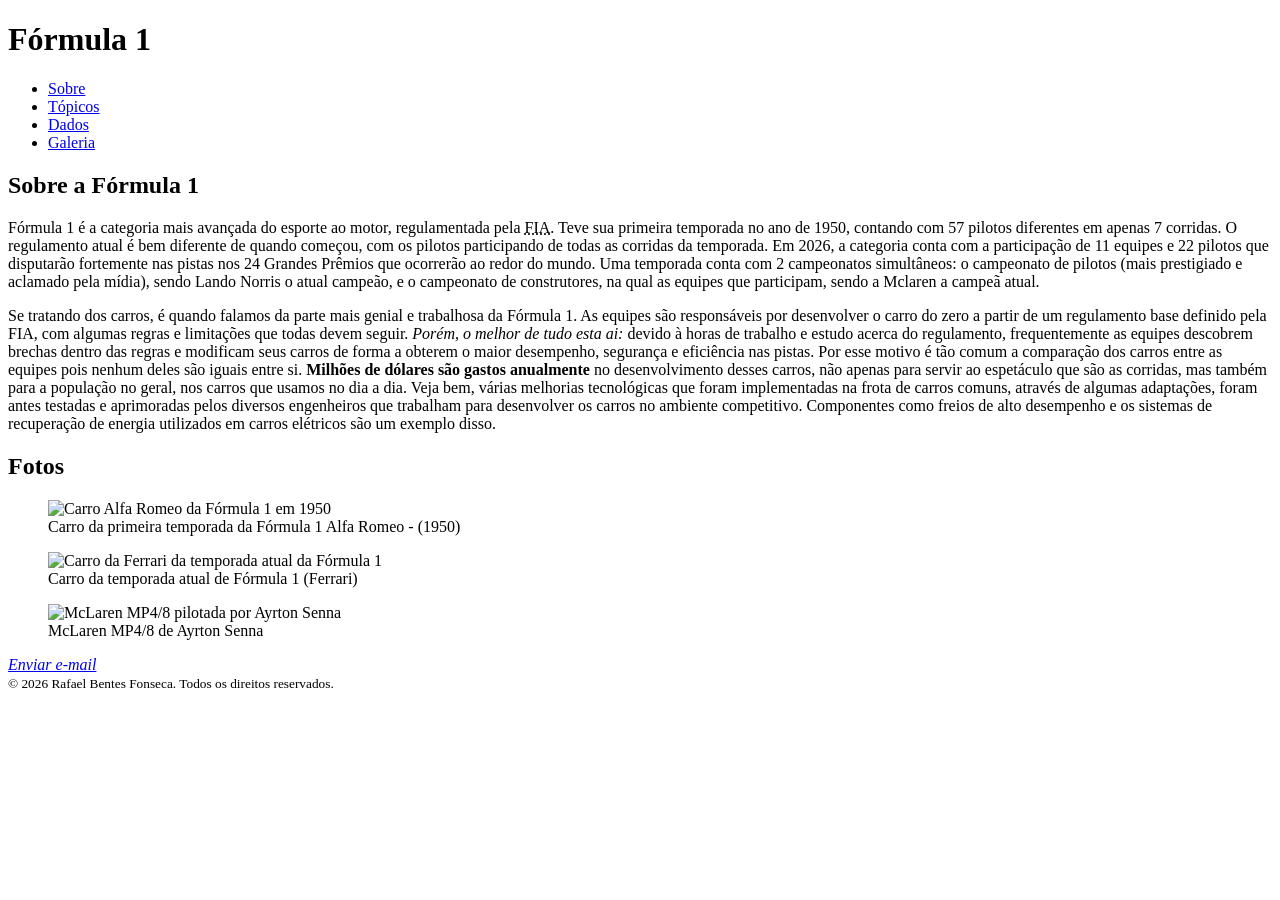
==== index.html @ 2f19adc3 "first commit" ====
<!DOCTYPE html>
    <html lang="pt-br">
    <head>
        <meta charset="UTF-8">
        <meta name="viewport" content="width=device-width, initial-scale=1.0">
        <title>Projeto - Fórmula 1</title>
         <style>
            html {
                scroll-behavior: smooth;
            }
            img {
                width: 800px;
                height: 450px;
            }
        </style>
    </head>
    <body>
        <header>
            <h1>Fórmula 1</h1>
            <nav>
                <ul>
                    <li><a href="#sobre">Sobre</a></li>
                    <li><a href="#topicos">Tópicos</a></li>
                    <li><a href="#dados">Dados</a></li>
                    <li><a href="#galeria">Galeria</a></li>
                </ul>
            </nav>
        </header>

        <main>
            <section id="sobre">
                    <h2>Sobre a Fórmula 1</h2>
                    <p>Fórmula 1 é a categoria mais avançada do esporte ao motor, regulamentada pela 
                        <abbr title="Federação Internacional de Automobilismo">FIA</abbr>. Teve sua primeira temporada no ano 
                        <time datetime="1950-05-13"> de 1950</time>, contando com 57 pilotos diferentes em apenas 7 corridas. 
                        O regulamento atual é bem diferente de quando começou, com os pilotos participando de todas 
                        as corridas da temporada. Em 2026, a categoria conta com a participação de 11
                        equipes e 22 pilotos que disputarão fortemente nas pistas nos 24 Grandes Prêmios
                        que ocorrerão ao redor do mundo. Uma temporada conta com 2 campeonatos simultâneos:
                        o campeonato de pilotos (mais prestigiado e aclamado pela mídia), sendo Lando Norris
                        o atual campeão, e o campeonato de construtores, na qual as equipes que participam, sendo
                        a Mclaren a campeã atual.
                    </p>
                    <p>Se tratando dos carros, é quando falamos da parte mais genial e trabalhosa da Fórmula 1.
                        As equipes são responsáveis por desenvolver o carro do zero a partir de um regulamento base
                        definido pela FIA, com algumas regras e limitações que todas devem seguir.<em> Porém, o melhor
                        de tudo esta ai:</em> devido à horas de trabalho e estudo acerca do regulamento, frequentemente
                        as equipes descobrem brechas dentro das regras e modificam seus carros de forma a obterem
                        o maior desempenho, segurança e eficiência nas pistas. Por esse motivo é tão comum a comparação
                        dos carros entre as equipes pois nenhum deles são iguais entre si. <strong>Milhões de dólares são gastos 
                        anualmente</strong> no desenvolvimento desses carros, não apenas para servir ao espetáculo que são as corridas, mas também para 
                        a população no geral, nos carros que usamos no dia a dia. Veja bem, várias melhorias tecnológicas que foram
                        implementadas na frota de carros comuns, através de algumas adaptações, foram antes testadas e 
                        aprimoradas pelos diversos engenheiros que trabalham para desenvolver os carros no ambiente competitivo. 
                        Componentes como freios de alto desempenho e os sistemas de recuperação de energia utilizados em carros elétricos
                        são um exemplo disso. 
                    </p>
            </section>
        </main>

        <section id="galeria">
            <h2>Fotos</h2>

            <figure>
                <img src="./Imagens/alfa-romeo-158.webp" 
                     alt="Carro Alfa Romeo da Fórmula 1 em 1950"
                     loading="lazy">
                <figcaption>Carro da primeira temporada da Fórmula 1 Alfa Romeo - (1950)</figcaption>
            </figure>

            <figure>
                <img src="./Imagens/XPB_1379624_HiRes.webp" 
                     alt="Carro da Ferrari da temporada atual da Fórmula 1"
                     loading="lazy">
                <figcaption>Carro da temporada atual de Fórmula 1 (Ferrari)</figcaption>
            </figure>

            <figure>
                <img src="./Imagens/Senna's_McLaren_MP4-8.jpg" 
                     alt="McLaren MP4/8 pilotada por Ayrton Senna"
                     loading="lazy">
                <figcaption>McLaren MP4/8 de Ayrton Senna</figcaption>
            </figure>
        </section>

        <footer>
            <address>
                <a href="mailto:202507011189@alunos.ibmec.edu.br">Enviar e-mail</a>
            </address>
            <small>
                © 2026 Rafael Bentes Fonseca. Todos os direitos reservados.
            </small>
        </footer>
    </body>
    </html>
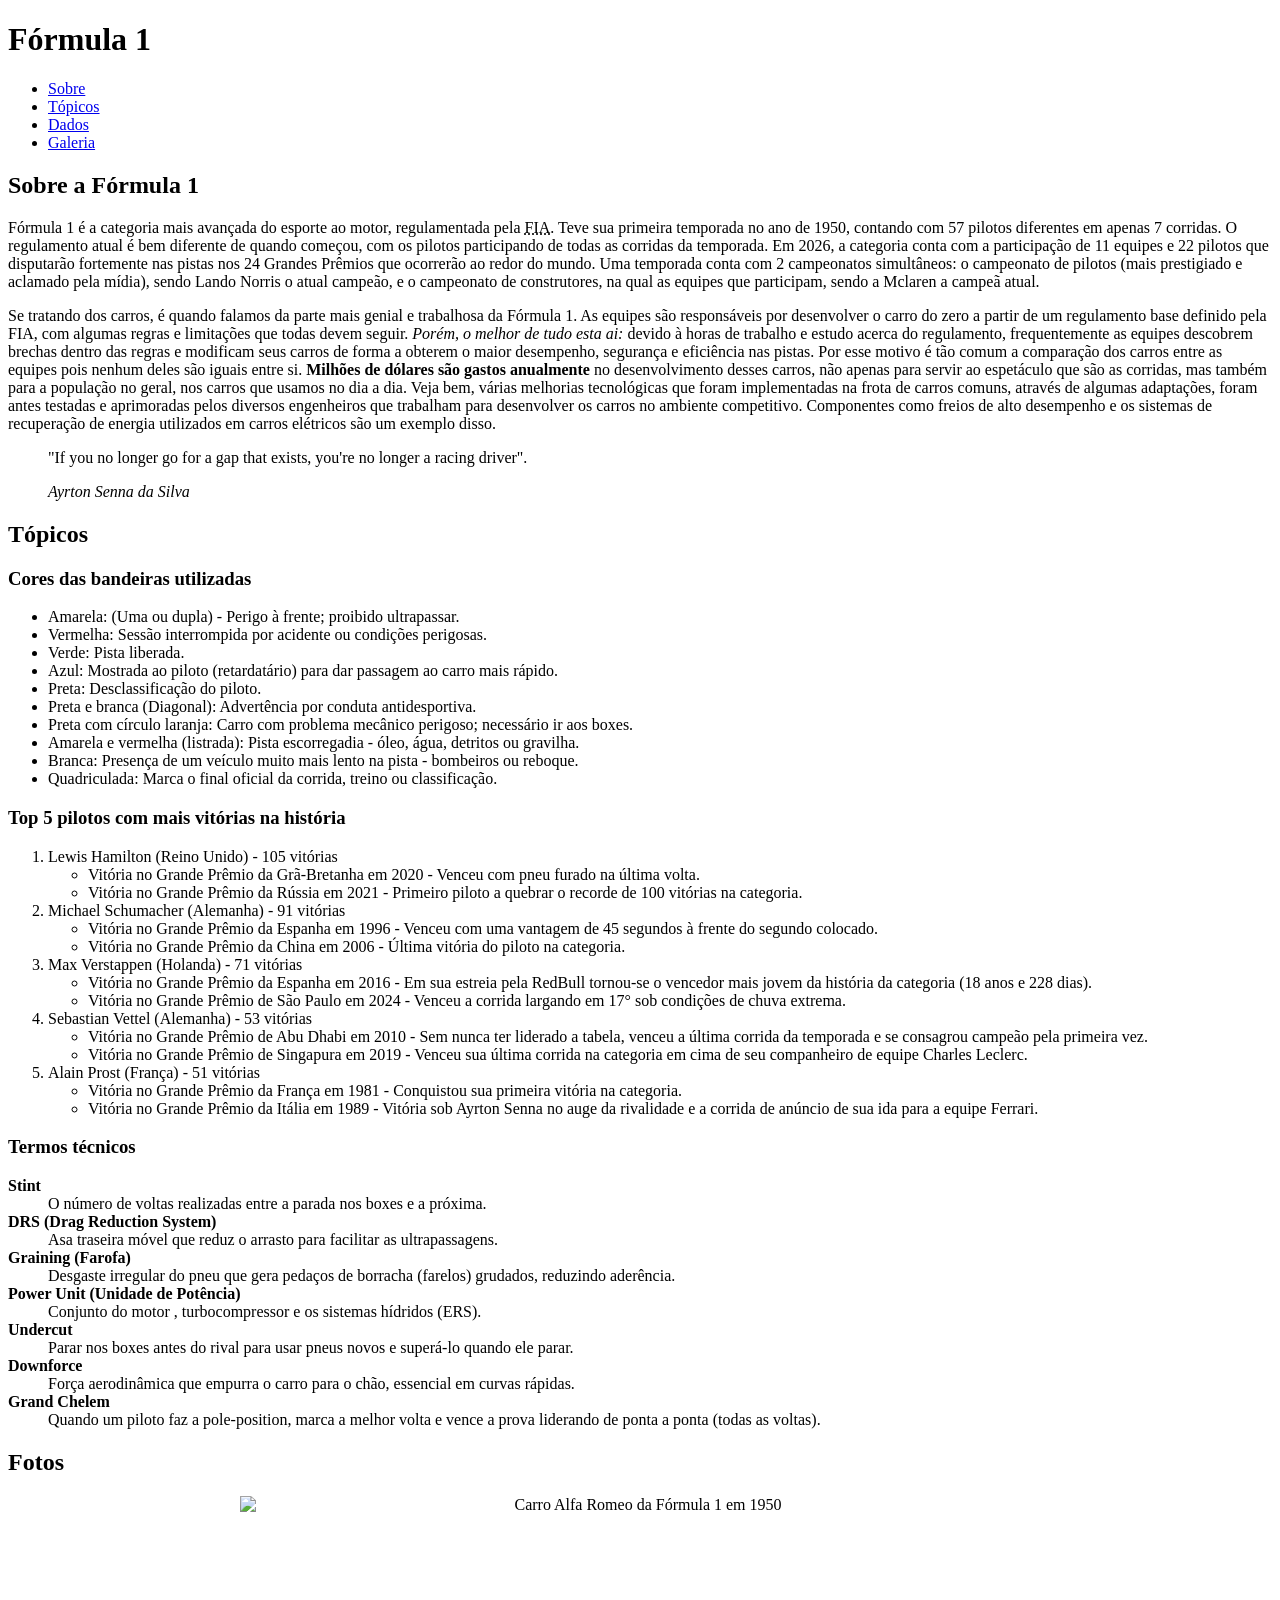
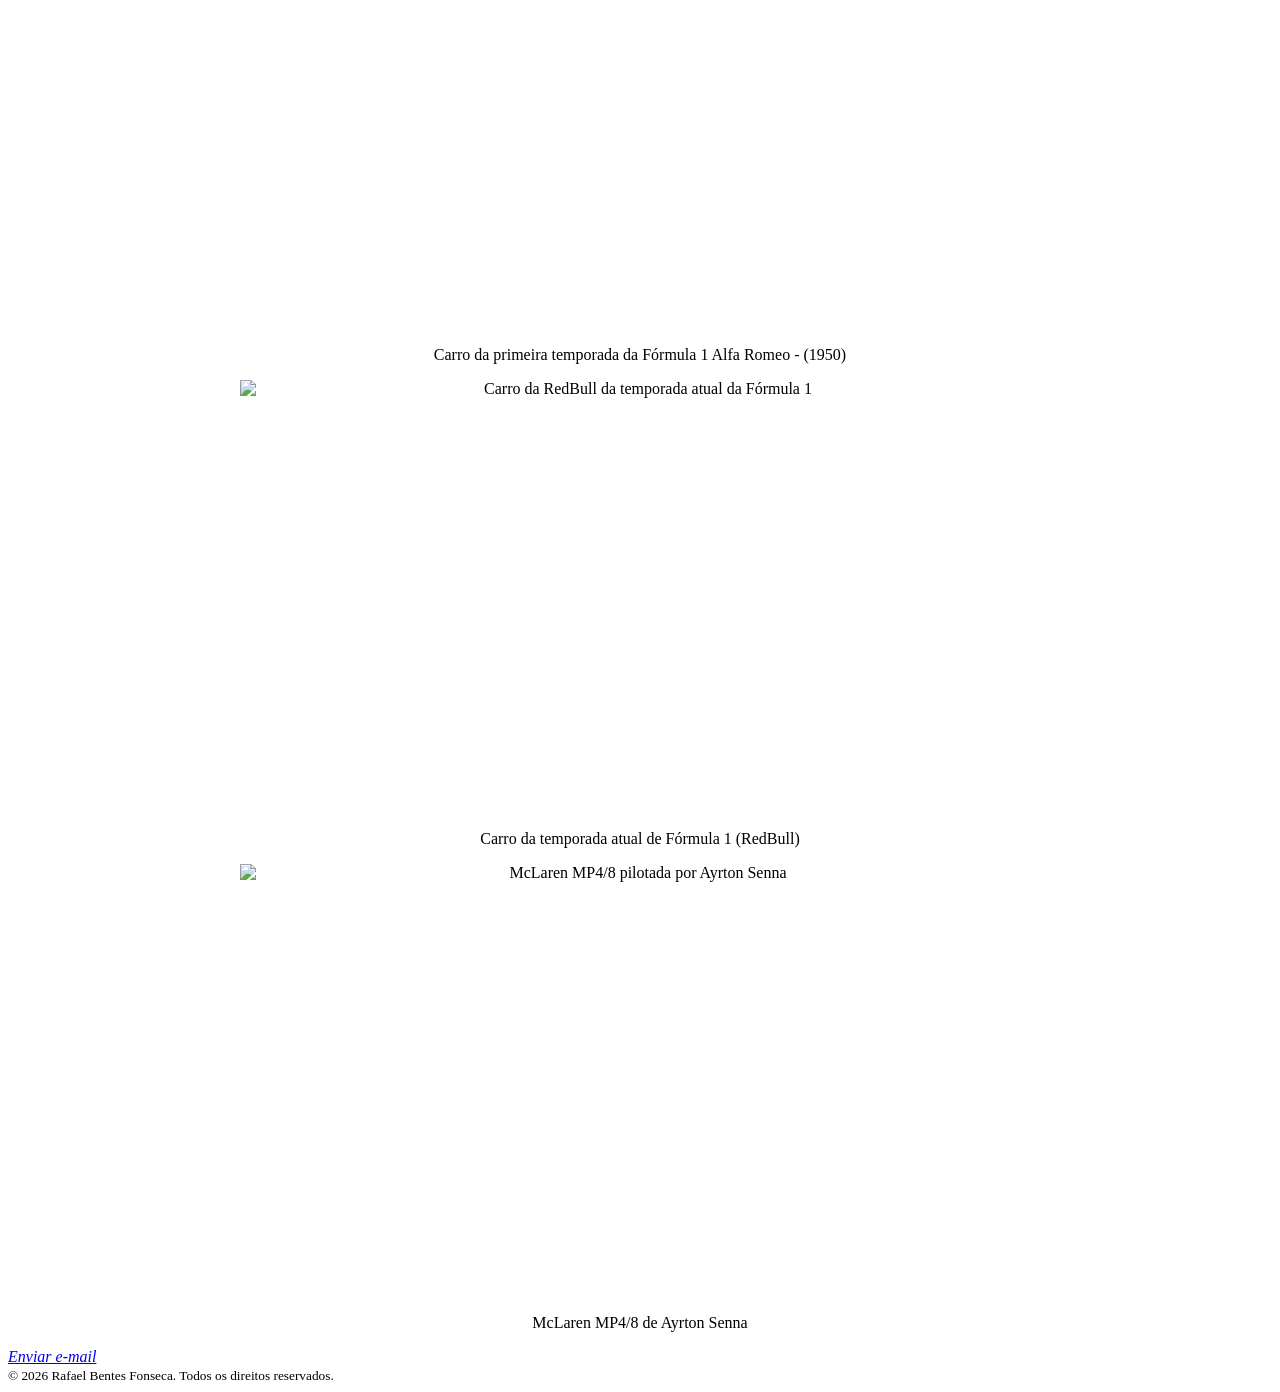
==== commit 14042cbd: "introdução da parte dos tópicos" ====
--- a/index.html
+++ b/index.html
@@ -11,6 +11,11 @@
             img {
                 width: 800px;
                 height: 450px;
+                display: block;
+                margin: 0 auto;
+            }
+            figure {
+                text-align: center;
             }
         </style>
     </head>
@@ -55,24 +60,110 @@
                         Componentes como freios de alto desempenho e os sistemas de recuperação de energia utilizados em carros elétricos
                         são um exemplo disso. 
                     </p>
+                    <blockquote cite="https://oversteer48.com/formula-1-quotes/?utm_source=chatgpt.com">
+                        <p>"If you no longer go for a gap that exists, you're no longer a racing driver".</p>
+                        <footer><cite>Ayrton Senna da Silva</cite></footer>
+                    </blockquote>
             </section>
         </main>
+            <section id="topicos">
+                <h2>Tópicos</h2>
+                    <h3>Cores das bandeiras utilizadas</h3>
+                    <ul>
+                        <li>Amarela: (Uma ou dupla) - Perigo à frente; proibido ultrapassar.</li>
+                        <li>Vermelha: Sessão interrompida por acidente ou condições perigosas.</li>
+                        <li>Verde: Pista liberada.</li>
+                        <li>Azul: Mostrada ao piloto (retardatário) para dar passagem ao carro mais rápido.</li>
+                        <li>Preta: Desclassificação do piloto.</li>
+                        <li>Preta e branca (Diagonal): Advertência por conduta antidesportiva.</li>
+                        <li>Preta com círculo laranja: Carro com problema mecânico perigoso; necessário ir aos boxes.</li>
+                        <li>Amarela e vermelha (listrada): Pista escorregadia - óleo, água, detritos ou gravilha.</li>
+                        <li>Branca: Presença de um veículo muito mais lento na pista - bombeiros ou reboque.</li>
+                        <li>Quadriculada: Marca o final oficial da corrida, treino ou classificação.</li>
+                    </ul>
+                    <h3>Top 5 pilotos com mais vitórias na história</h3>
+                        <ol>
+                            <li>Lewis Hamilton (Reino Unido) - 105 vitórias
+                                <ul>
+                                    <li>Vitória no Grande Prêmio da Grã-Bretanha em 2020 - Venceu com pneu furado na 
+                                        última volta.</li>
+                                    <li>Vitória no Grande Prêmio da Rússia em 2021 - Primeiro piloto a quebrar o recorde
+                                        de 100 vitórias na categoria.</li>
+                                </ul>
+                            </li>
+                            <li>Michael Schumacher (Alemanha) - 91 vitórias
+                                <ul>
+                                    <li>Vitória no Grande Prêmio da Espanha em 1996 - Venceu com uma vantagem de  
+                                        45 segundos à frente do segundo colocado.</li>
+                                    <li>Vitória no Grande Prêmio da China em 2006 - Última vitória do piloto na categoria.</li>
+                                </ul>
+                            </li>
+                            <li>Max Verstappen (Holanda) - 71 vitórias
+                                <ul>
+                                    <li>Vitória no Grande Prêmio da Espanha em 2016 - Em sua estreia pela RedBull
+                                        tornou-se o vencedor mais jovem da história da categoria (18 anos e 228 dias).</li>
+                                    <li>Vitória no Grande Prêmio de São Paulo em 2024 - Venceu a corrida largando em 17° 
+                                        sob condições de chuva extrema.</li>
+                                </ul>
+                            </li>
+                            <li>Sebastian Vettel (Alemanha) - 53 vitórias
+                                <ul>
+                                    <li>Vitória no Grande Prêmio de Abu Dhabi em 2010 - Sem nunca ter liderado a tabela,
+                                        venceu a última corrida da temporada e se consagrou campeão pela primeira vez.</li>
+                                    <li>Vitória no Grande Prêmio de Singapura em 2019 - Venceu sua última corrida na categoria
+                                        em cima de seu companheiro de equipe Charles Leclerc.</li>
+                                </ul>
+                            </li>
+                            <li>Alain Prost (França) - 51 vitórias
+                                <ul>
+                                    <li>Vitória no Grande Prêmio da França em 1981 - Conquistou sua primeira vitória na categoria.</li>
+                                    <li>Vitória no Grande Prêmio da Itália em 1989 - Vitória sob Ayrton Senna no auge da rivalidade 
+                                        e a corrida de anúncio de sua ida para a equipe Ferrari.</li>
+                                </ul>
+                            </li>
+                        </ol>
+                        <h3>Termos técnicos</h3>
+                            <dl>
+                                <dt><strong>Stint</strong></dt>
+                                <dd>O número de voltas realizadas entre a parada nos boxes e a próxima.</dd>
 
+                                <dt><strong>DRS (Drag Reduction System)</strong></dt>
+                                <dd>Asa traseira móvel que reduz o arrasto para facilitar as ultrapassagens.<dd>
+
+                                <dt><strong>Graining (Farofa)</strong></dt>
+                                <dd>Desgaste irregular do pneu que gera pedaços de borracha (farelos) grudados, 
+                                    reduzindo aderência.</dd>
+
+                                <dt><strong>Power Unit (Unidade de Potência)</strong></dt>
+                                <dd>Conjunto do motor , turbocompressor e os sistemas hídridos (ERS).</dd>
+
+                                <dt><strong>Undercut</strong></dt>
+                                <dd>Parar nos boxes antes do rival para usar pneus novos e superá-lo quando ele parar.</dd>
+
+                                <dt><strong>Downforce</strong></dt>
+                                <dd>Força aerodinâmica que empurra o carro para o chão, essencial em curvas rápidas.</dd>
+
+                                <dt><strong>Grand Chelem</strong></dt>
+                                <dd>Quando um piloto faz a pole-position, marca a melhor volta e vence a prova liderando
+                                    de ponta a ponta (todas as voltas).</dd>
+                                
+                            </dl>
+        </section>
         <section id="galeria">
             <h2>Fotos</h2>
 
             <figure>
-                <img src="./Imagens/alfa-romeo-158.webp" 
+                <img src="./Imagens/12.jpg" 
                      alt="Carro Alfa Romeo da Fórmula 1 em 1950"
                      loading="lazy">
                 <figcaption>Carro da primeira temporada da Fórmula 1 Alfa Romeo - (1950)</figcaption>
             </figure>
 
             <figure>
-                <img src="./Imagens/XPB_1379624_HiRes.webp" 
-                     alt="Carro da Ferrari da temporada atual da Fórmula 1"
+                <img src="./Imagens/max-verstappen-red-bull-racing.jpg" 
+                     alt="Carro da RedBull da temporada atual da Fórmula 1"
                      loading="lazy">
-                <figcaption>Carro da temporada atual de Fórmula 1 (Ferrari)</figcaption>
+                <figcaption>Carro da temporada atual de Fórmula 1 (RedBull)</figcaption>
             </figure>
 
             <figure>
@@ -91,5 +182,6 @@
                 © 2026 Rafael Bentes Fonseca. Todos os direitos reservados.
             </small>
         </footer>
+        
     </body>
     </html>
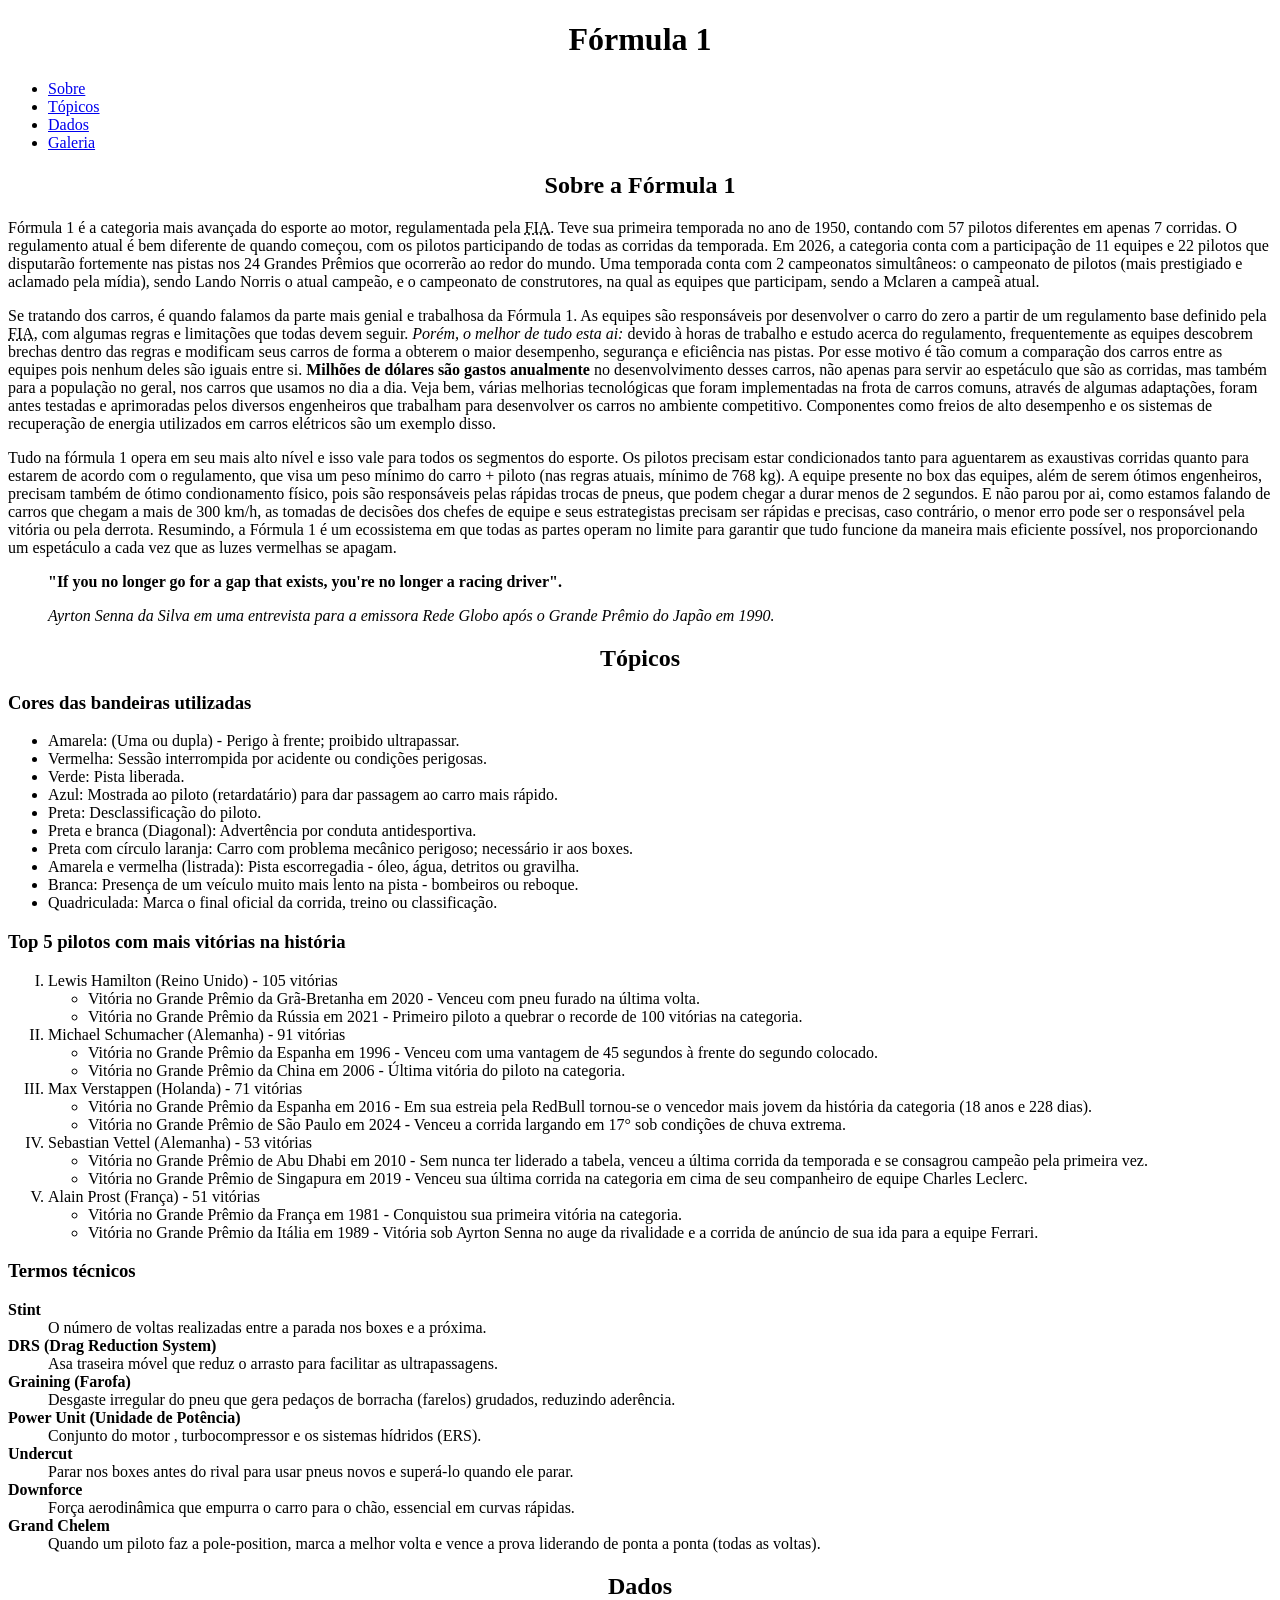
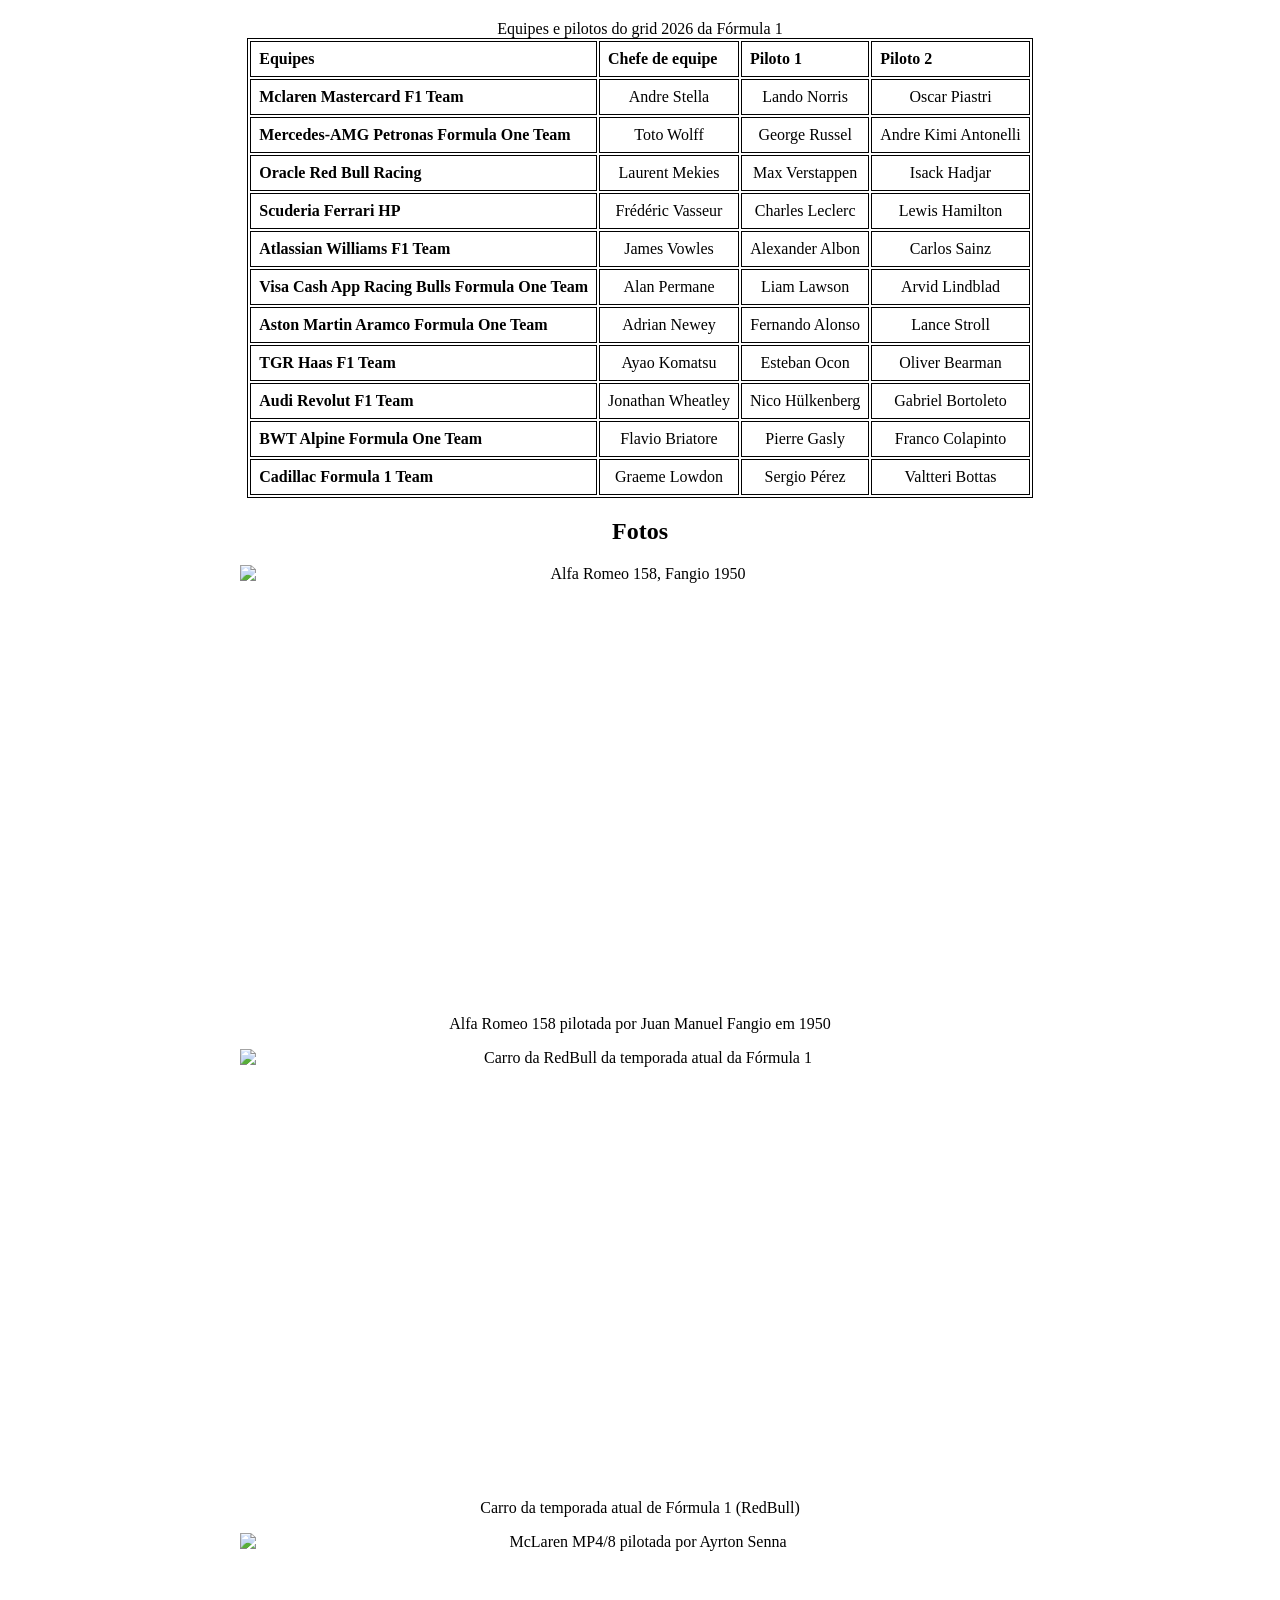
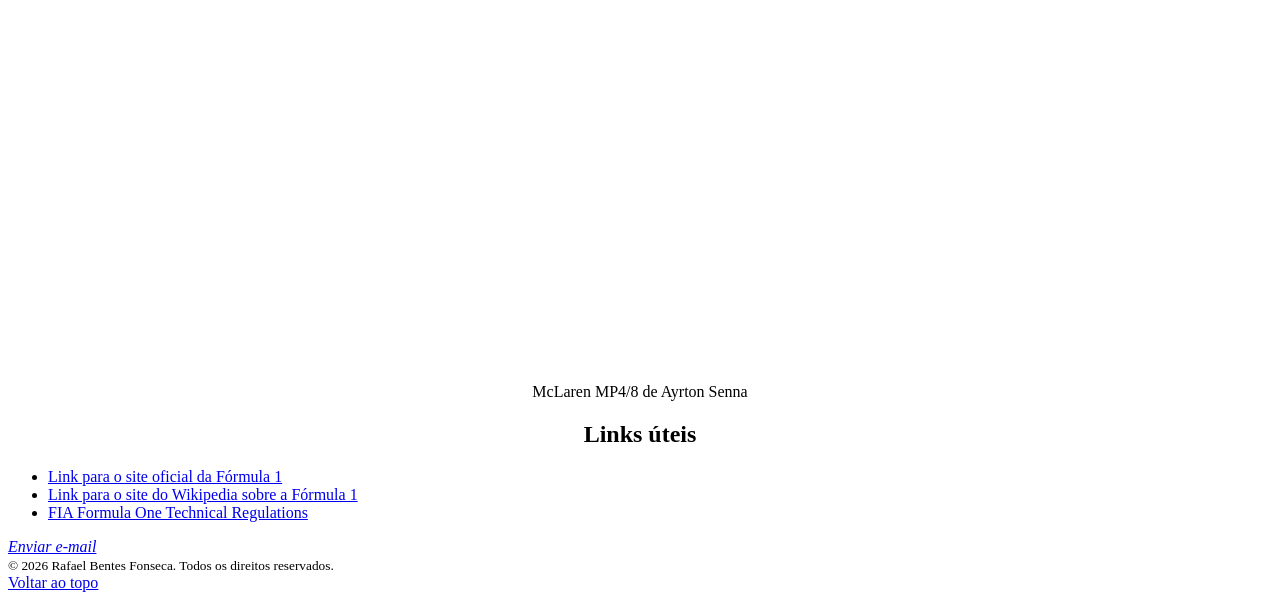
==== commit 5da9f54c: "parte final do trabalho" ====
--- a/index.html
+++ b/index.html
@@ -17,10 +17,29 @@
             figure {
                 text-align: center;
             }
+            table, th, td {
+                border: 1px solid black;
+            }
+            th, td {
+                padding: 8px;
+            }
+            td {
+                text-align: center;
+            }
+            th {
+                text-align: left;
+            }
+            table {
+                margin: 0 auto;
+                border-collapse: separate;
+            }
+            h1, h2 {
+                text-align: center;
+            }
         </style>
     </head>
     <body>
-        <header>
+        <header id="topo">
             <h1>Fórmula 1</h1>
             <nav>
                 <ul>
@@ -48,7 +67,8 @@
                     </p>
                     <p>Se tratando dos carros, é quando falamos da parte mais genial e trabalhosa da Fórmula 1.
                         As equipes são responsáveis por desenvolver o carro do zero a partir de um regulamento base
-                        definido pela FIA, com algumas regras e limitações que todas devem seguir.<em> Porém, o melhor
+                        definido pela <abbr title="Federação Internacional de Automobilismo">FIA</abbr>, 
+                        com algumas regras e limitações que todas devem seguir.<em> Porém, o melhor
                         de tudo esta ai:</em> devido à horas de trabalho e estudo acerca do regulamento, frequentemente
                         as equipes descobrem brechas dentro das regras e modificam seus carros de forma a obterem
                         o maior desempenho, segurança e eficiência nas pistas. Por esse motivo é tão comum a comparação
@@ -60,12 +80,24 @@
                         Componentes como freios de alto desempenho e os sistemas de recuperação de energia utilizados em carros elétricos
                         são um exemplo disso. 
                     </p>
-                    <blockquote cite="https://oversteer48.com/formula-1-quotes/?utm_source=chatgpt.com">
-                        <p>"If you no longer go for a gap that exists, you're no longer a racing driver".</p>
-                        <footer><cite>Ayrton Senna da Silva</cite></footer>
+                    <p>
+                        Tudo na fórmula 1 opera em seu mais alto nível e isso vale para todos os segmentos do esporte. Os pilotos
+                        precisam estar condicionados tanto para aguentarem as exaustivas corridas quanto para estarem de acordo com 
+                        o regulamento, que visa um peso mínimo do carro + piloto (nas regras atuais, mínimo de 768 kg). A equipe presente
+                        no box das equipes, além de serem ótimos engenheiros, precisam também de ótimo condionamento físico, pois são 
+                        responsáveis pelas rápidas trocas de pneus, que podem chegar a durar menos de 2 segundos. E não parou por ai,
+                        como estamos falando de carros que chegam a mais de 300 km/h, as tomadas de decisões dos chefes de equipe e seus
+                        estrategistas precisam ser rápidas e precisas, caso contrário, o menor erro pode ser o responsável pela vitória 
+                        ou pela derrota. Resumindo, a Fórmula 1 é um ecossistema em que todas as partes operam no limite para garantir 
+                        que tudo funcione da maneira mais eficiente possível, nos proporcionando um espetáculo a cada vez que as luzes vermelhas 
+                        se apagam.
+                    </p>
+                    <blockquote cite="https://www.racefans.net/2015/11/20/if-you-no-longer-go-for-a-gap-which-exists-you-are-no-longer-a-racing-driver/">
+                        <p><strong>"If you no longer go for a gap that exists, you're no longer a racing driver".</strong></p>
+                        <footer><cite>Ayrton Senna da Silva em uma entrevista para a emissora Rede Globo após
+                            o Grande Prêmio do Japão em 1990.</cite></footer>
                     </blockquote>
             </section>
-        </main>
             <section id="topicos">
                 <h2>Tópicos</h2>
                     <h3>Cores das bandeiras utilizadas</h3>
@@ -82,7 +114,7 @@
                         <li>Quadriculada: Marca o final oficial da corrida, treino ou classificação.</li>
                     </ul>
                     <h3>Top 5 pilotos com mais vitórias na história</h3>
-                        <ol>
+                        <ol type="I">
                             <li>Lewis Hamilton (Reino Unido) - 105 vitórias
                                 <ul>
                                     <li>Vitória no Grande Prêmio da Grã-Bretanha em 2020 - Venceu com pneu furado na 
@@ -128,7 +160,7 @@
                                 <dd>O número de voltas realizadas entre a parada nos boxes e a próxima.</dd>
 
                                 <dt><strong>DRS (Drag Reduction System)</strong></dt>
-                                <dd>Asa traseira móvel que reduz o arrasto para facilitar as ultrapassagens.<dd>
+                                <dd>Asa traseira móvel que reduz o arrasto para facilitar as ultrapassagens.</dd>
 
                                 <dt><strong>Graining (Farofa)</strong></dt>
                                 <dd>Desgaste irregular do pneu que gera pedaços de borracha (farelos) grudados, 
@@ -146,32 +178,130 @@
                                 <dt><strong>Grand Chelem</strong></dt>
                                 <dd>Quando um piloto faz a pole-position, marca a melhor volta e vence a prova liderando
                                     de ponta a ponta (todas as voltas).</dd>
-                                
                             </dl>
+        </section>
+        <section id="dados">
+            <h2>Dados</h2>
+                <table>
+                    <caption>Equipes e pilotos do grid 2026 da Fórmula 1</caption>
+                    <thead>
+                        <tr>
+                            <th scope="col"><strong>Equipes</strong></th>
+                            <th scope="col"><strong>Chefe de equipe</strong></th>
+                            <th scope="col"><strong>Piloto 1</strong></th>
+                            <th scope="col"><strong>Piloto 2</strong></th>
+                        </tr>
+                    </thead>
+                    <tbody>
+                        <tr>
+                            <th scope="row">Mclaren Mastercard F1 Team</th>
+                            <td>Andre Stella</td>
+                            <td>Lando Norris</td>
+                            <td>Oscar Piastri</td>
+                        </tr>
+                        <tr>
+                            <th scope="row">Mercedes-AMG Petronas Formula One Team</th>
+                            <td>Toto Wolff</td>
+                            <td>George Russel</td>
+                            <td>Andre Kimi Antonelli</td>
+                        </tr>
+                        <tr>
+                            <th scope="row">Oracle Red Bull Racing</th>
+                            <td>Laurent Mekies</td>
+                            <td>Max Verstappen</td>
+                            <td>Isack Hadjar</td>
+                        </tr>
+                        <tr>
+                            <th scope="row">Scuderia Ferrari HP</th>
+                            <td>Frédéric Vasseur</td>
+                            <td>Charles Leclerc</td>
+                            <td>Lewis Hamilton</td>
+                        </tr>
+                        <tr>
+                            <th scope="row">Atlassian Williams F1 Team</th>
+                            <td>James Vowles</td>
+                            <td>Alexander Albon</td>
+                            <td>Carlos Sainz</td>
+                        </tr>
+                        <tr>
+                            <th scope="row">Visa Cash App Racing Bulls Formula One Team</th>
+                            <td>Alan Permane</td>
+                            <td>Liam Lawson</td>
+                            <td>Arvid Lindblad</td>
+                        </tr>
+                        <tr>
+                            <th scope="row">Aston Martin Aramco Formula One Team</th>
+                            <td>Adrian Newey</td>
+                            <td>Fernando Alonso</td>
+                            <td>Lance Stroll</td>
+                        </tr>
+                        <tr>
+                            <th scope="row">TGR Haas F1 Team</th>
+                            <td>Ayao Komatsu</td>
+                            <td>Esteban Ocon</td>
+                            <td>Oliver Bearman</td>
+                        </tr>
+                        <tr>
+                            <th scope="row">Audi Revolut F1 Team</th>
+                            <td>Jonathan Wheatley</td>
+                            <td>Nico Hülkenberg</td>
+                            <td>Gabriel Bortoleto</td>
+                        </tr>
+                        <tr>
+                            <th scope="row">BWT Alpine Formula One Team</th>
+                            <td>Flavio Briatore</td>
+                            <td>Pierre Gasly</td>
+                            <td>Franco Colapinto</td>
+                        </tr>
+                        <tr>
+                            <th scope="row">Cadillac Formula 1 Team</th>
+                            <td>Graeme Lowdon</td>
+                            <td>Sergio Pérez</td>
+                            <td>Valtteri Bottas</td>
+                        </tr>
+                    </tbody>
+                </table>
         </section>
         <section id="galeria">
             <h2>Fotos</h2>
-
             <figure>
-                <img src="./Imagens/12.jpg" 
-                     alt="Carro Alfa Romeo da Fórmula 1 em 1950"
+                <img src="https://autoentusiastas.com.br/ae/wp-content/uploads/2025/06/fangio-goodwood.jpg" 
+                     alt="Alfa Romeo 158, Fangio 1950"
                      loading="lazy">
-                <figcaption>Carro da primeira temporada da Fórmula 1 Alfa Romeo - (1950)</figcaption>
+                <figcaption>Alfa Romeo 158 pilotada por Juan Manuel Fangio em 1950</figcaption>
             </figure>
-
             <figure>
-                <img src="./Imagens/max-verstappen-red-bull-racing.jpg" 
+                <img src="https://cdn.motorsport.com/images/mgl/6n7AoGe0/s1000/max-verstappen-red-bull-racing.jpg" 
                      alt="Carro da RedBull da temporada atual da Fórmula 1"
                      loading="lazy">
                 <figcaption>Carro da temporada atual de Fórmula 1 (RedBull)</figcaption>
             </figure>
-
             <figure>
-                <img src="./Imagens/Senna's_McLaren_MP4-8.jpg" 
+                <img src="https://s2-ge.glbimg.com/egnQaPfRligwkcCFtuCD8_BJfjI=/0x0:1920x1080/984x0/smart/filters:strip_icc()/s.glbimg.com/es/ge/f/original/2018/05/23/sennamonaco93d.jpg" 
                      alt="McLaren MP4/8 pilotada por Ayrton Senna"
                      loading="lazy">
                 <figcaption>McLaren MP4/8 de Ayrton Senna</figcaption>
             </figure>
+        </section>
+        <section>
+            <h2>Links úteis</h2>
+                <ul>
+                    <li><a href="https://www.formula1.com/"
+                            target="_blank"
+                            rel="noopener noreferrer">
+                            Link para o site oficial da Fórmula 1
+                        </a>
+                    <li><a href="https://pt.wikipedia.org/wiki/F%C3%B3rmula_1"
+                            target="_blank"
+                            rel="noopener noreferrer">
+                            Link para o site do Wikipedia sobre a Fórmula 1
+                        </a></li>
+                    <li><a href="https://www.fia.com/sites/default/files/fia_2025_formula_1_technical_regulations_-_issue_01_-_2024-12-11_1.pdf"
+                            target="_blank"
+                            rel="noopener noreferrer">
+                            FIA Formula One Technical Regulations
+                    </a></li>
+                </ul>
         </section>
 
         <footer>
@@ -182,6 +312,7 @@
                 © 2026 Rafael Bentes Fonseca. Todos os direitos reservados.
             </small>
         </footer>
-        
+        <a href="#topo">Voltar ao topo</a>
+    </main>
     </body>
     </html>
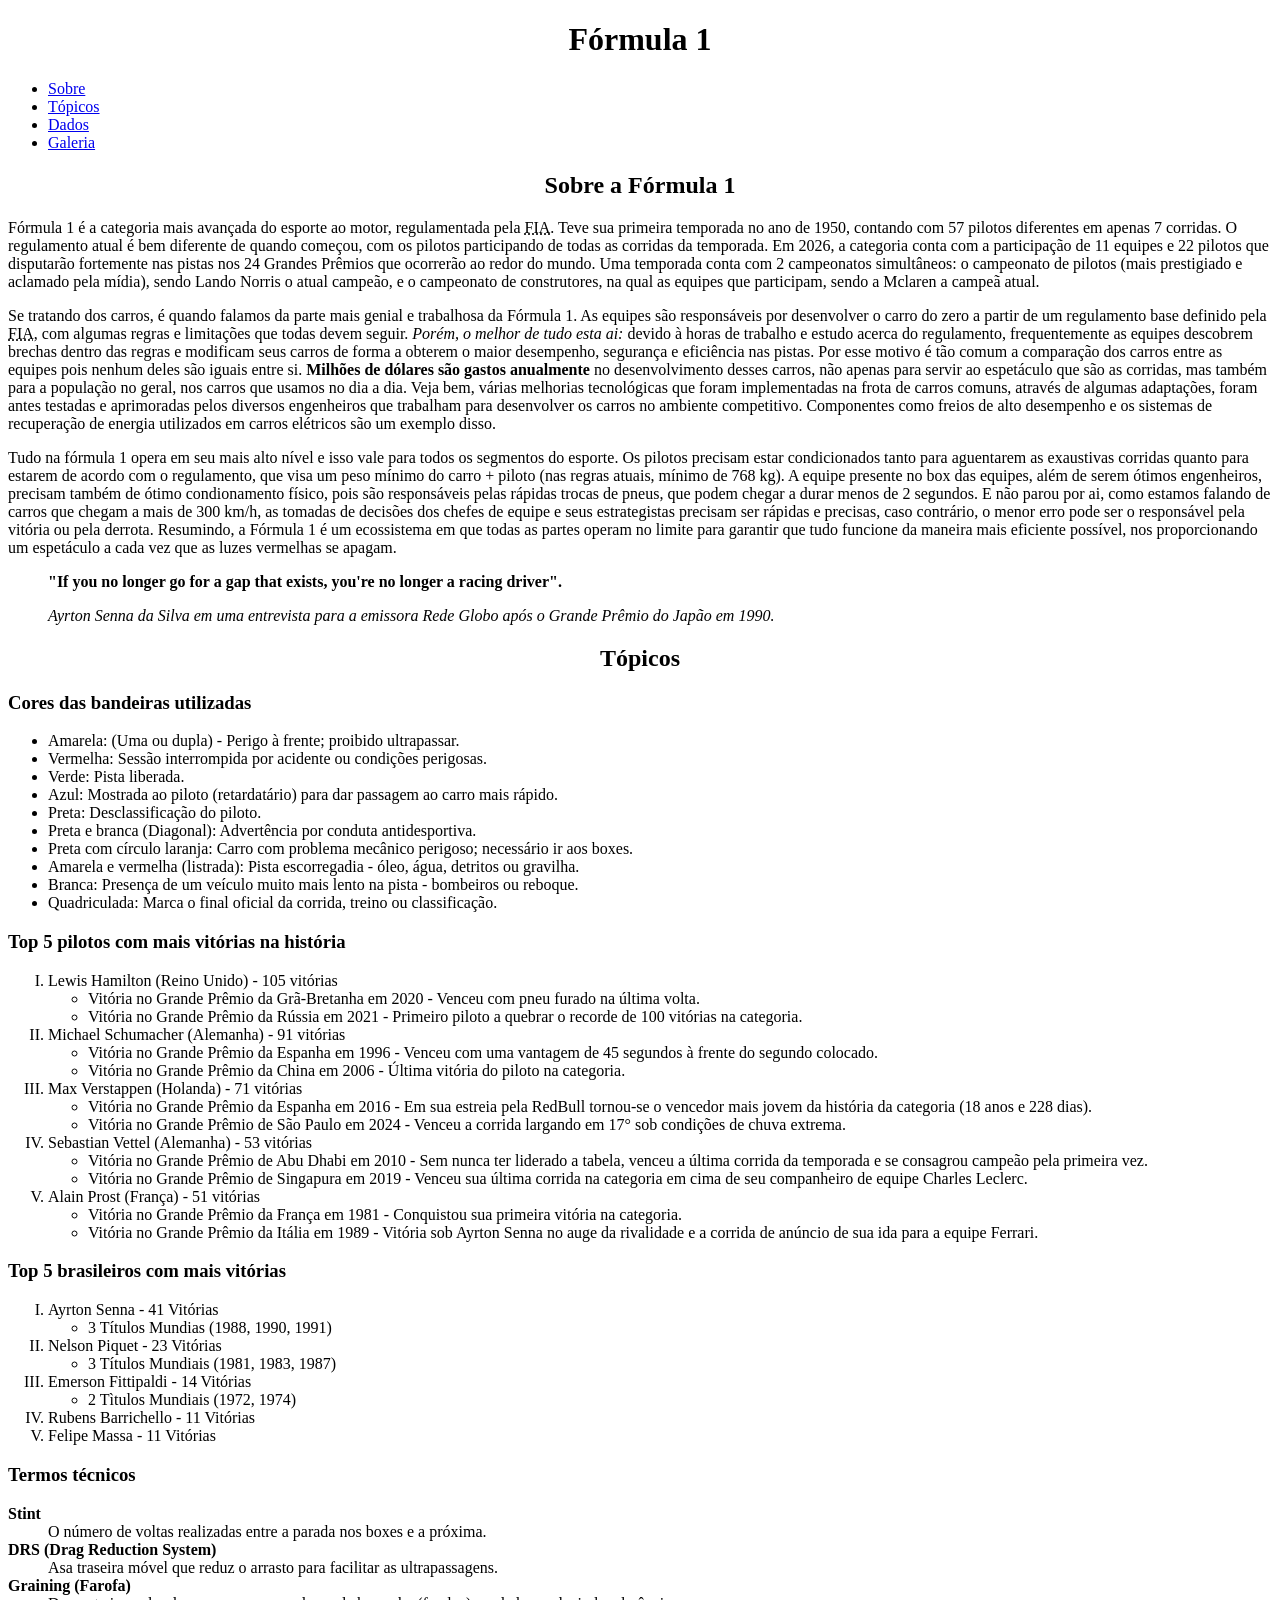
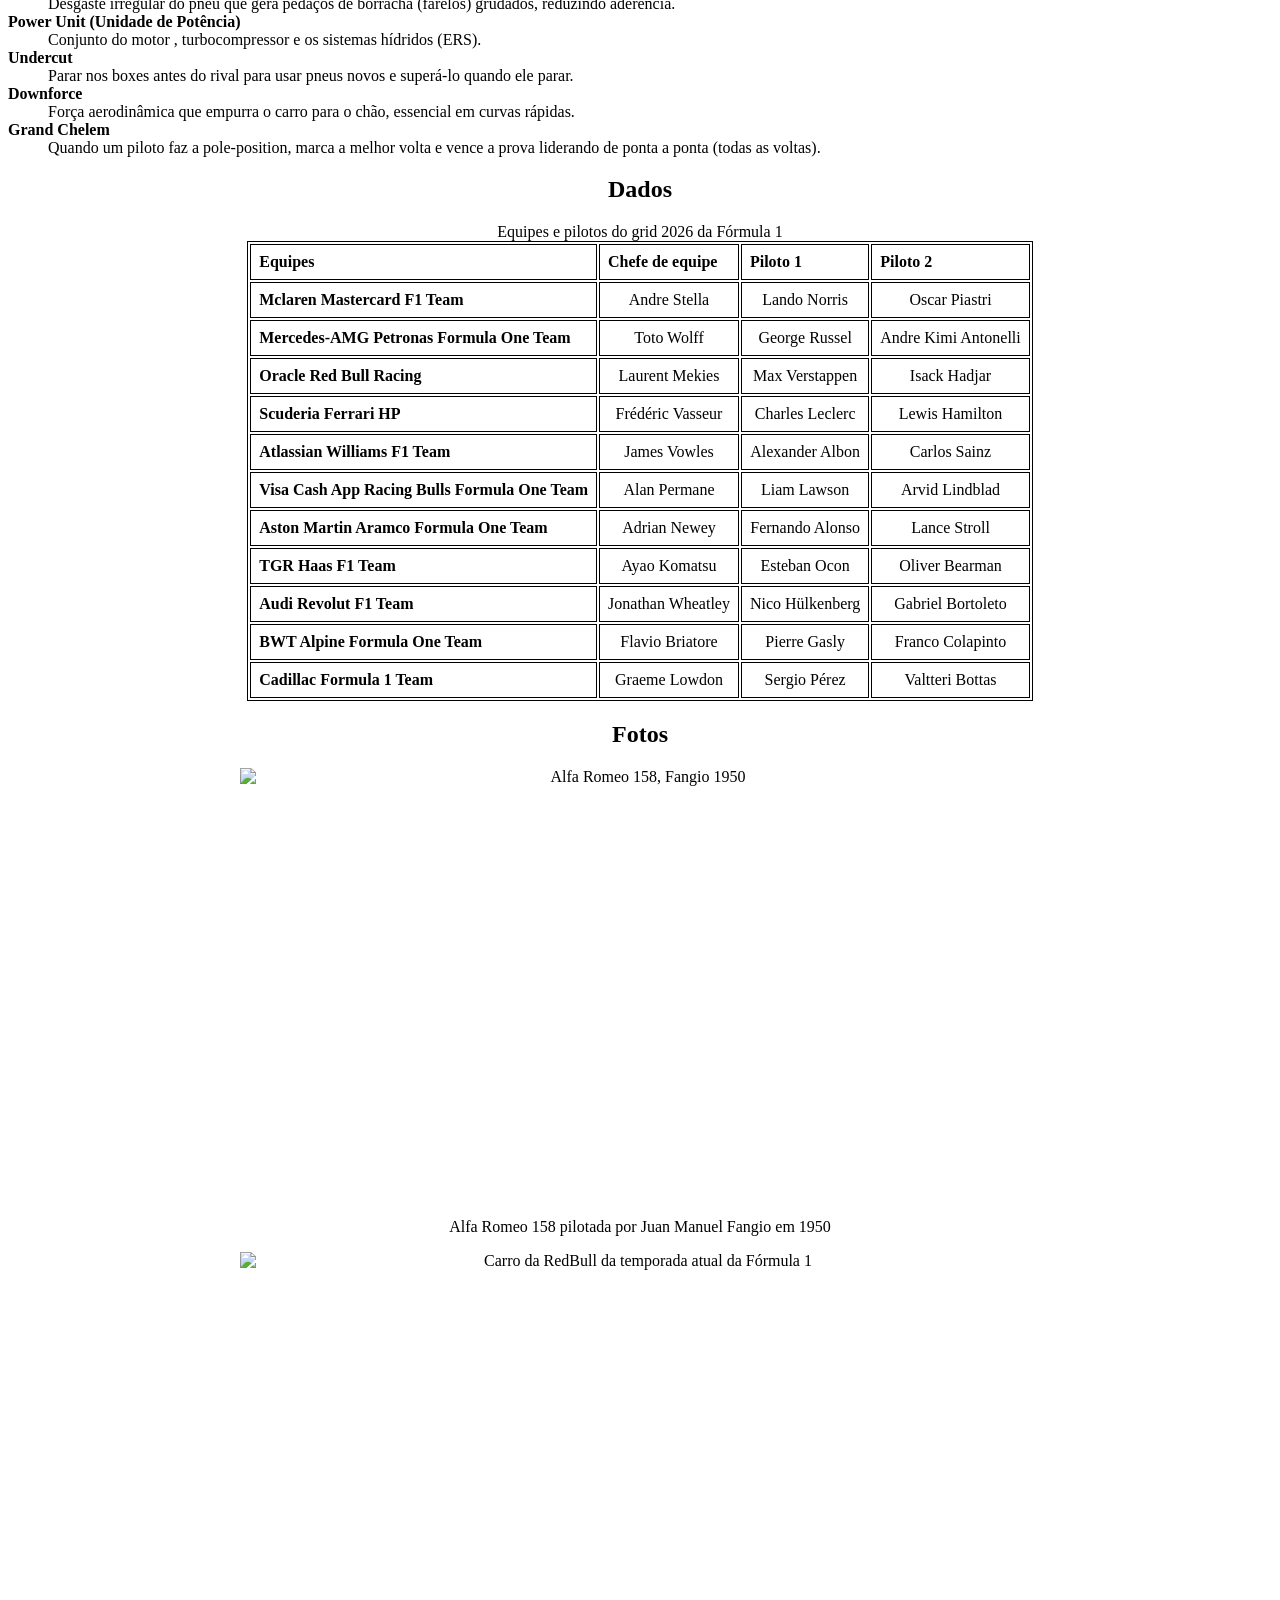
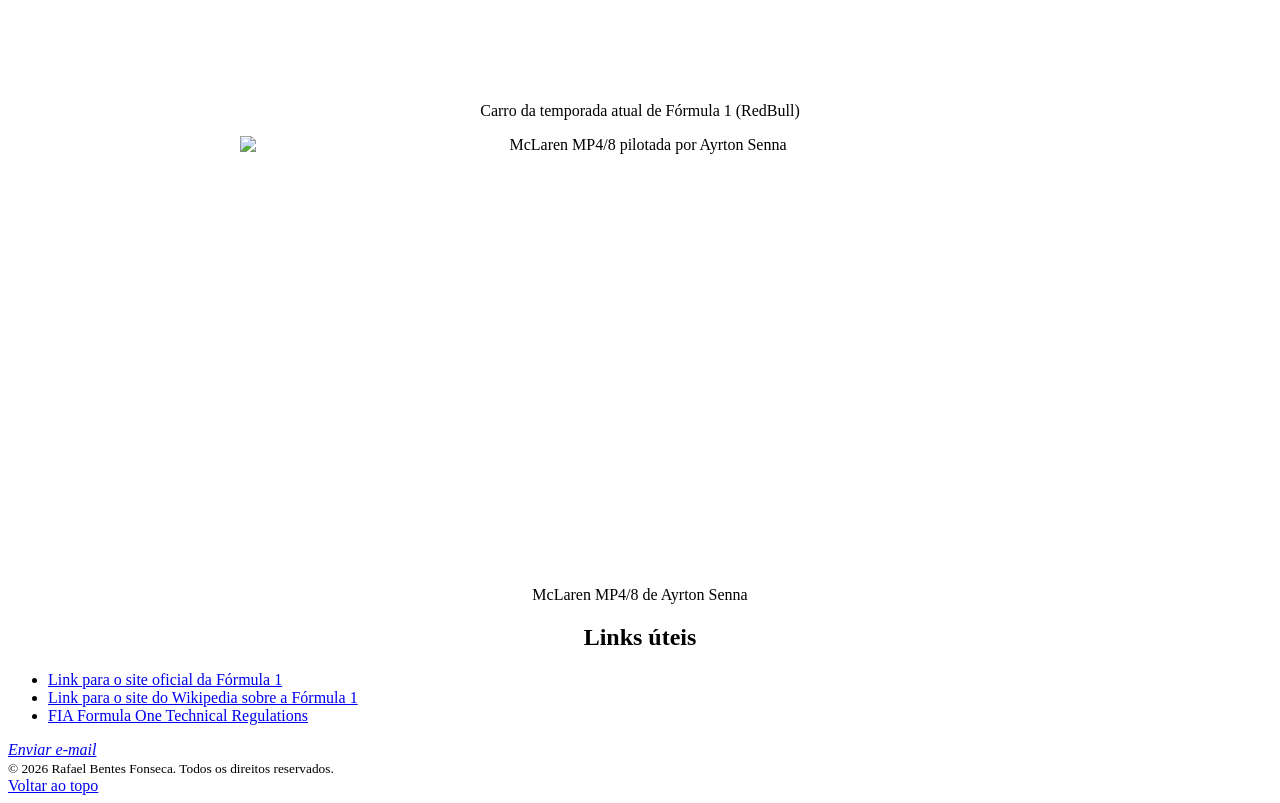
==== commit 6837147b: "Parte.final.trabalho - Revisionado" ====
--- a/index.html
+++ b/index.html
@@ -154,6 +154,26 @@
                                 </ul>
                             </li>
                         </ol>
+                        <h3>Top 5 brasileiros com mais vitórias</h3>
+                            <ol type="I">
+                                <li>Ayrton Senna - 41 Vitórias
+                                    <ul>
+                                        <li>3 Títulos Mundias (1988, 1990, 1991)</li>
+                                    </ul>
+                                </li>
+                                <li>Nelson Piquet - 23 Vitórias 
+                                    <ul>
+                                        <li>3 Títulos Mundiais (1981, 1983, 1987)</li>
+                                    </ul>
+                                </li>
+                                <li>Emerson Fittipaldi - 14 Vitórias
+                                    <ul>
+                                        <li>2 Tìtulos Mundiais (1972, 1974)</li>
+                                    </ul>
+                                </li>  
+                                <li>Rubens Barrichello - 11 Vitórias</li>
+                                <li>Felipe Massa - 11 Vitórias</li>
+                            </ol>
                         <h3>Termos técnicos</h3>
                             <dl>
                                 <dt><strong>Stint</strong></dt>
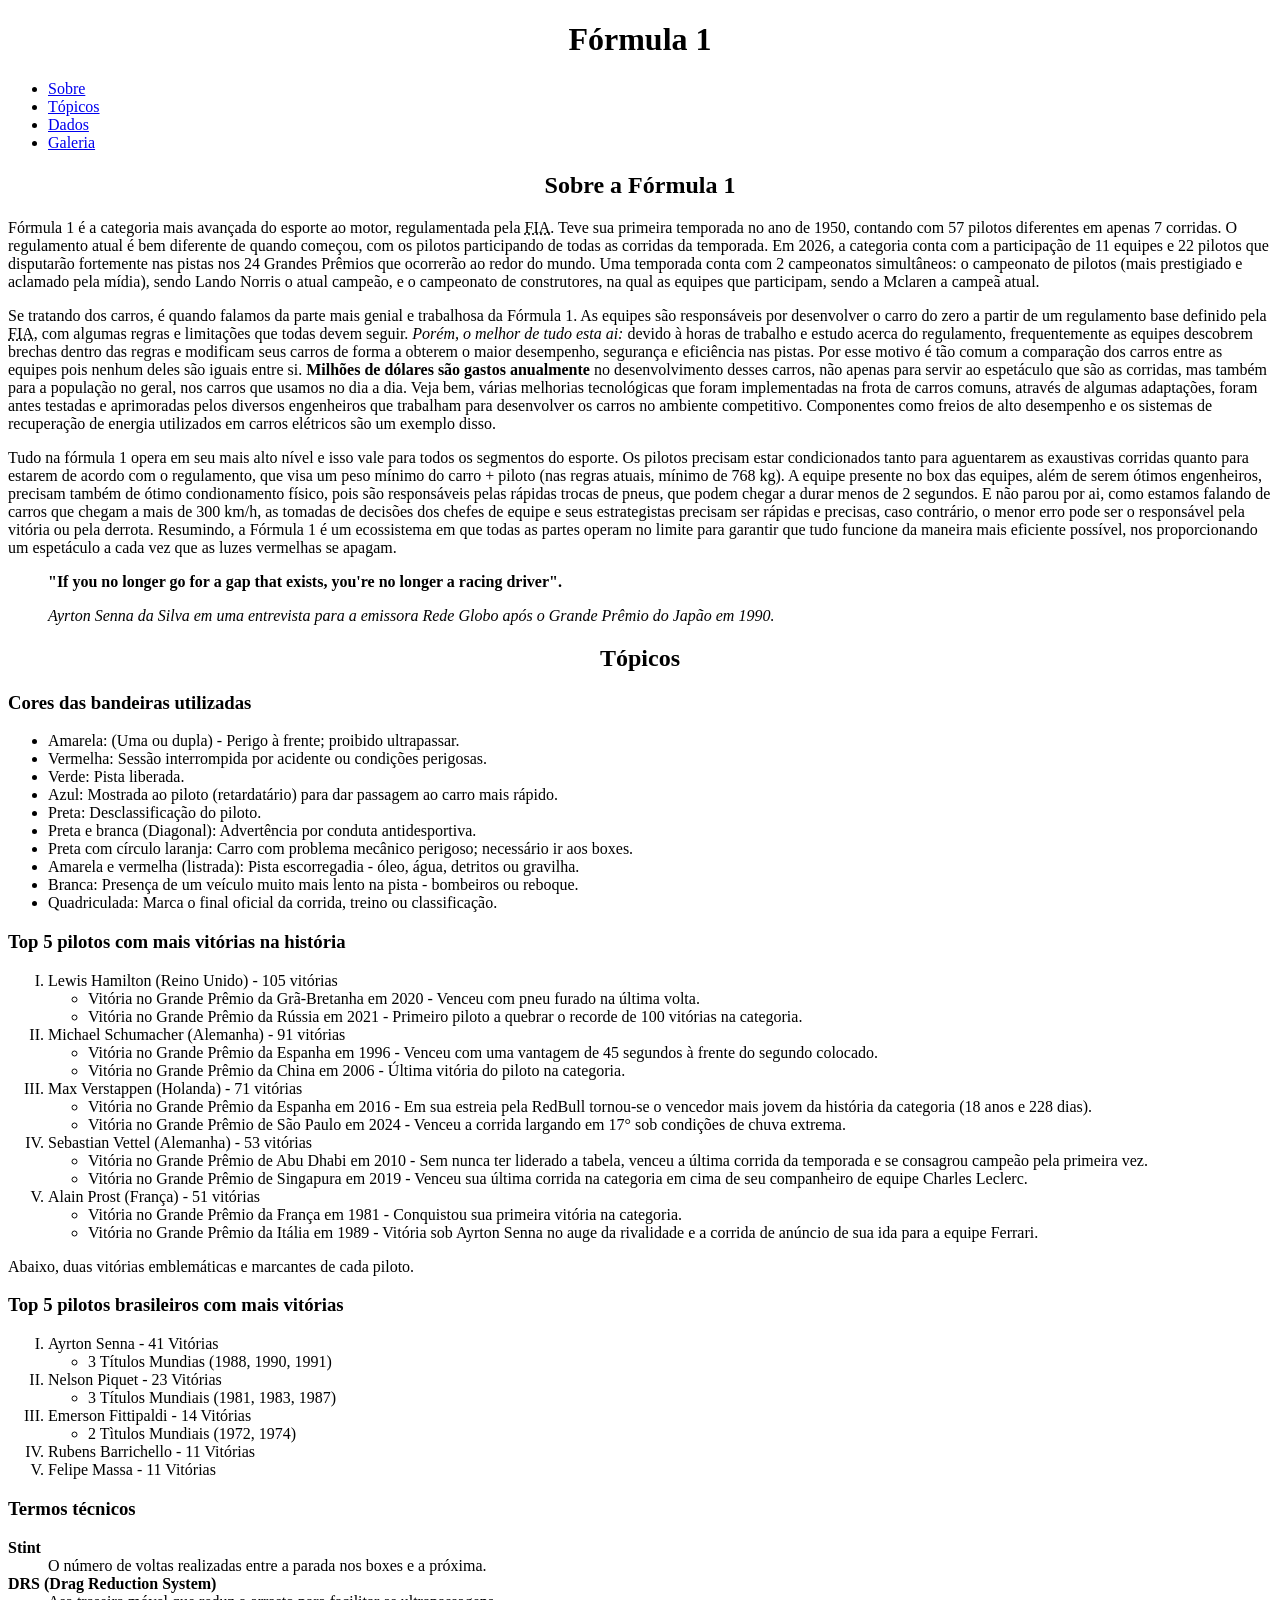
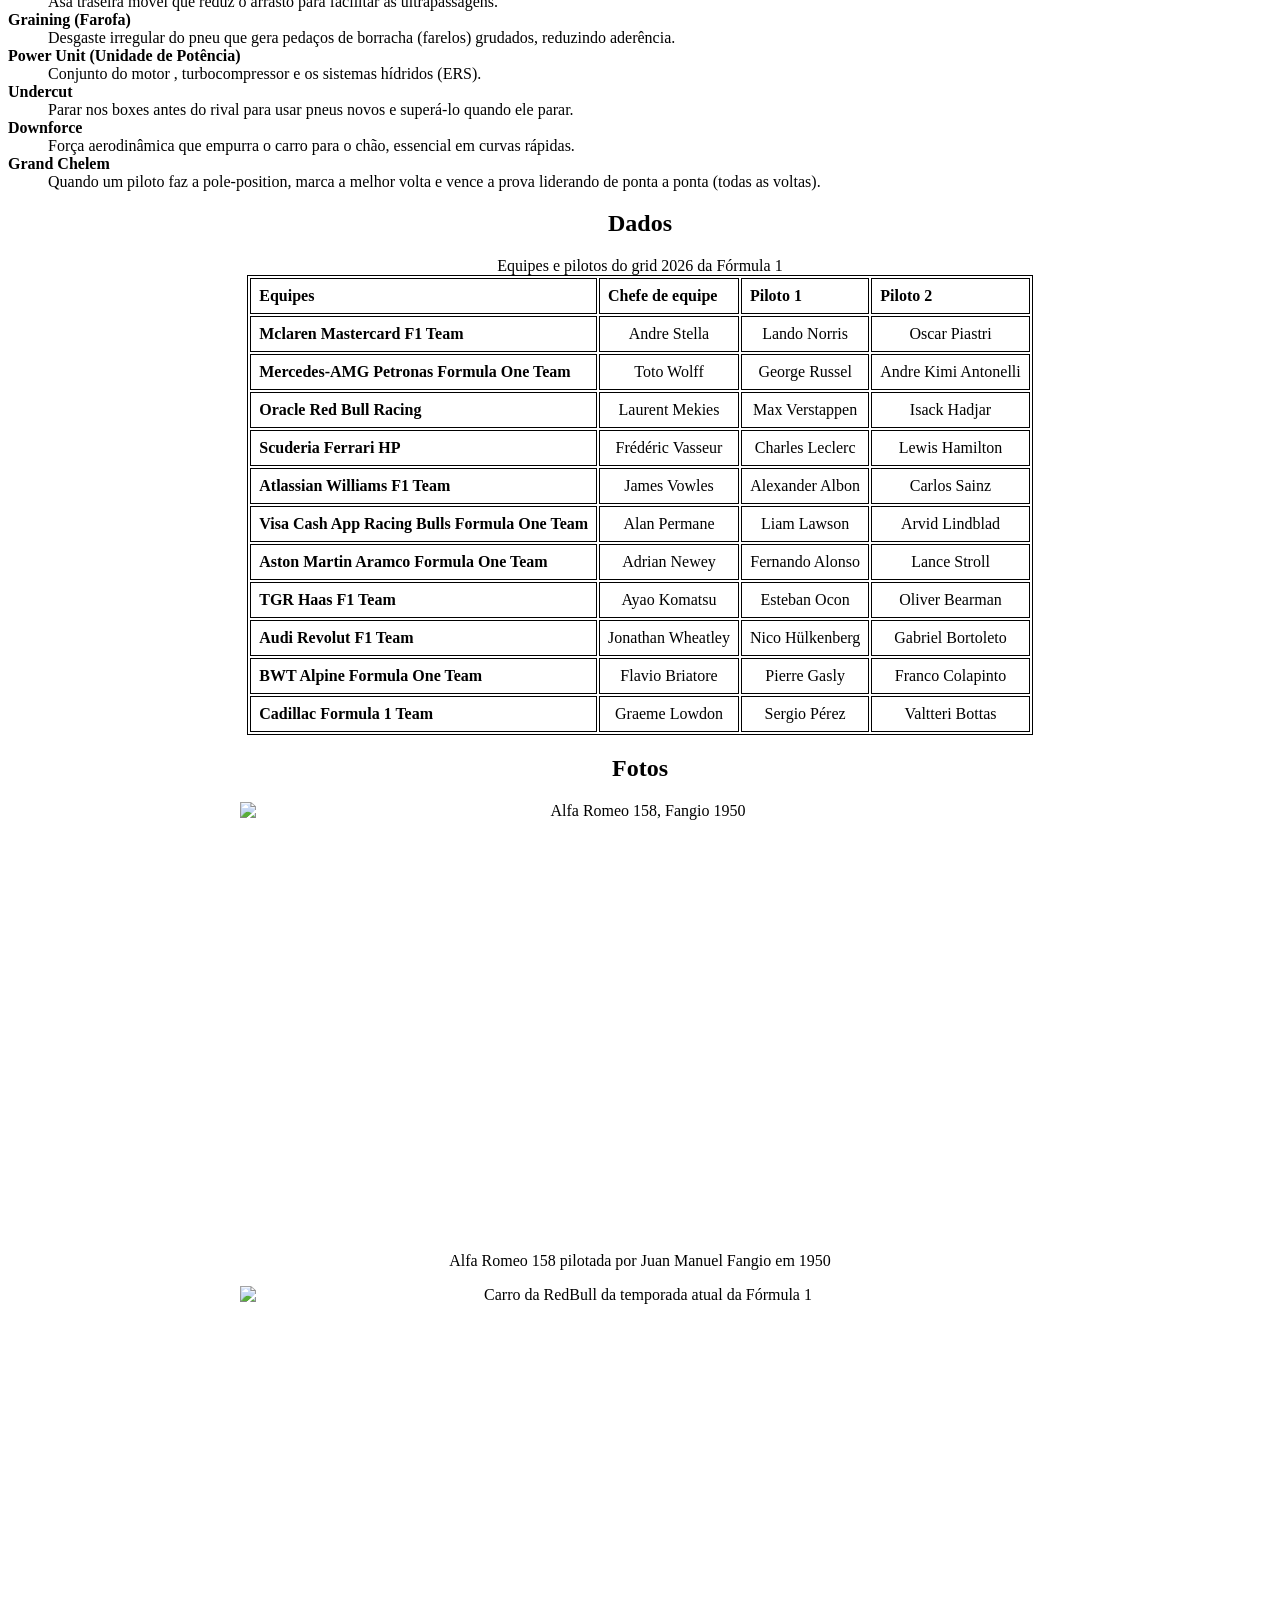
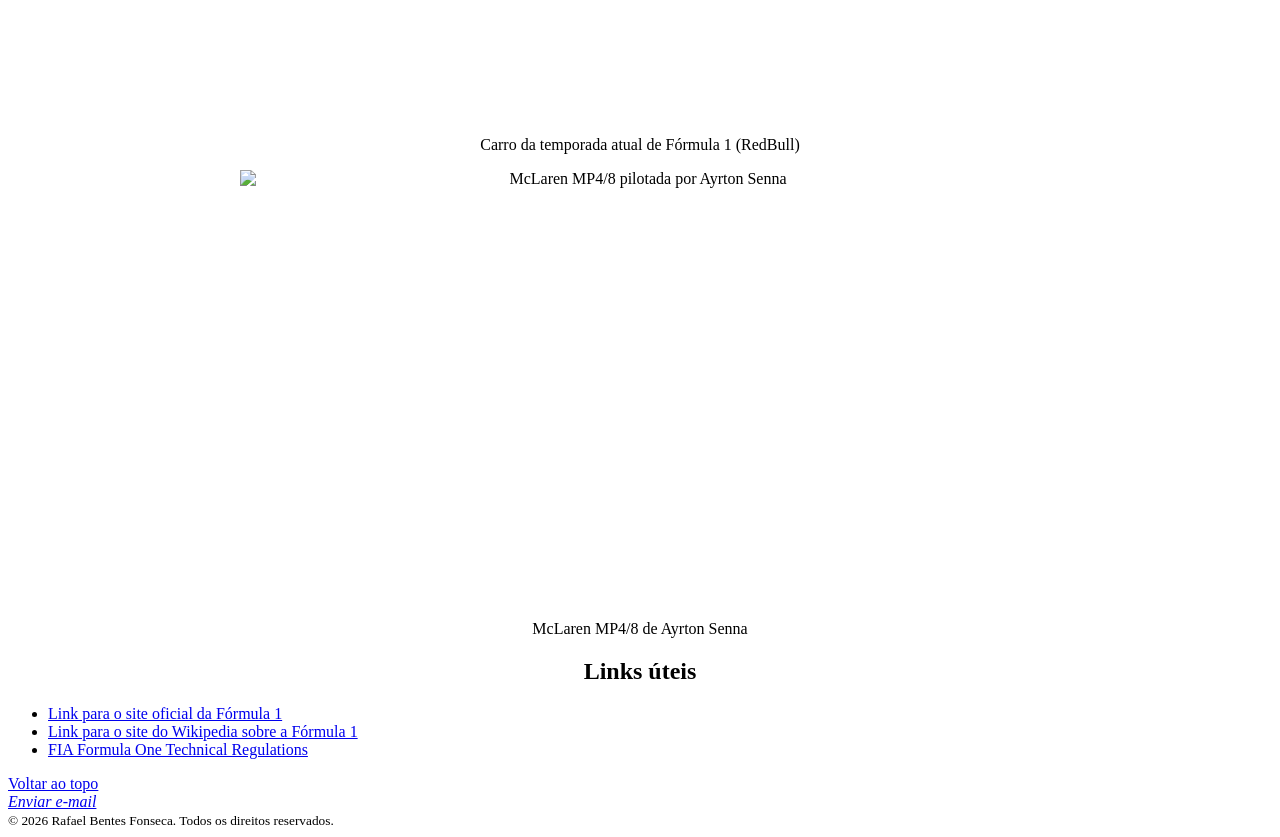
==== commit f011b7f4: "trabalho.entrega" ====
--- a/index.html
+++ b/index.html
@@ -154,7 +154,8 @@
                                 </ul>
                             </li>
                         </ol>
-                        <h3>Top 5 brasileiros com mais vitórias</h3>
+                        <p>Abaixo, duas vitórias emblemáticas e marcantes de cada piloto.</p>
+                        <h3>Top 5 pilotos brasileiros com mais vitórias</h3>
                             <ol type="I">
                                 <li>Ayrton Senna - 41 Vitórias
                                     <ul>
@@ -206,10 +207,10 @@
                     <caption>Equipes e pilotos do grid 2026 da Fórmula 1</caption>
                     <thead>
                         <tr>
-                            <th scope="col"><strong>Equipes</strong></th>
-                            <th scope="col"><strong>Chefe de equipe</strong></th>
-                            <th scope="col"><strong>Piloto 1</strong></th>
-                            <th scope="col"><strong>Piloto 2</strong></th>
+                            <th scope="col">Equipes</th>
+                            <th scope="col">Chefe de equipe</th>
+                            <th scope="col">Piloto 1</th>
+                            <th scope="col">Piloto 2</th>
                         </tr>
                     </thead>
                     <tbody>
@@ -323,7 +324,8 @@
                     </a></li>
                 </ul>
         </section>
-
+        </main>
+        <a href="#topo">Voltar ao topo</a>
         <footer>
             <address>
                 <a href="mailto:202507011189@alunos.ibmec.edu.br">Enviar e-mail</a>
@@ -332,7 +334,6 @@
                 © 2026 Rafael Bentes Fonseca. Todos os direitos reservados.
             </small>
         </footer>
-        <a href="#topo">Voltar ao topo</a>
-    </main>
+
     </body>
     </html>
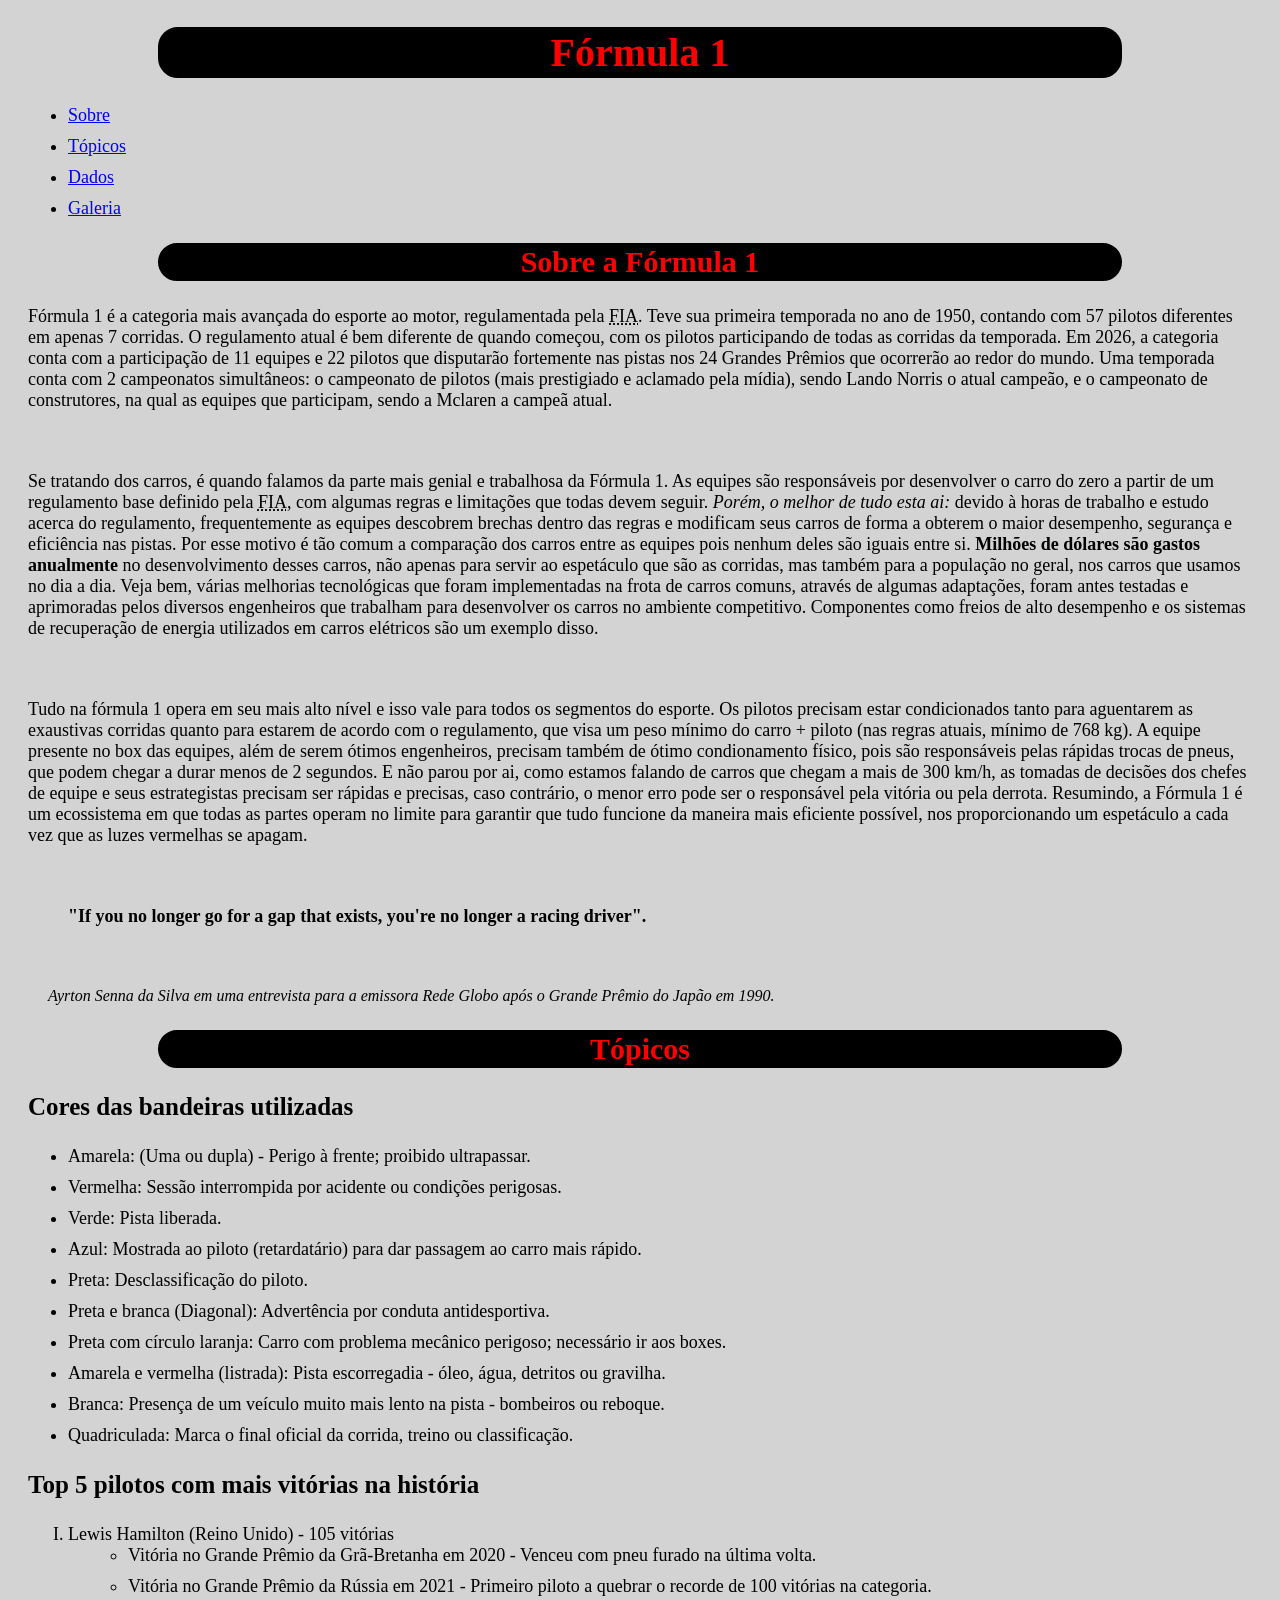
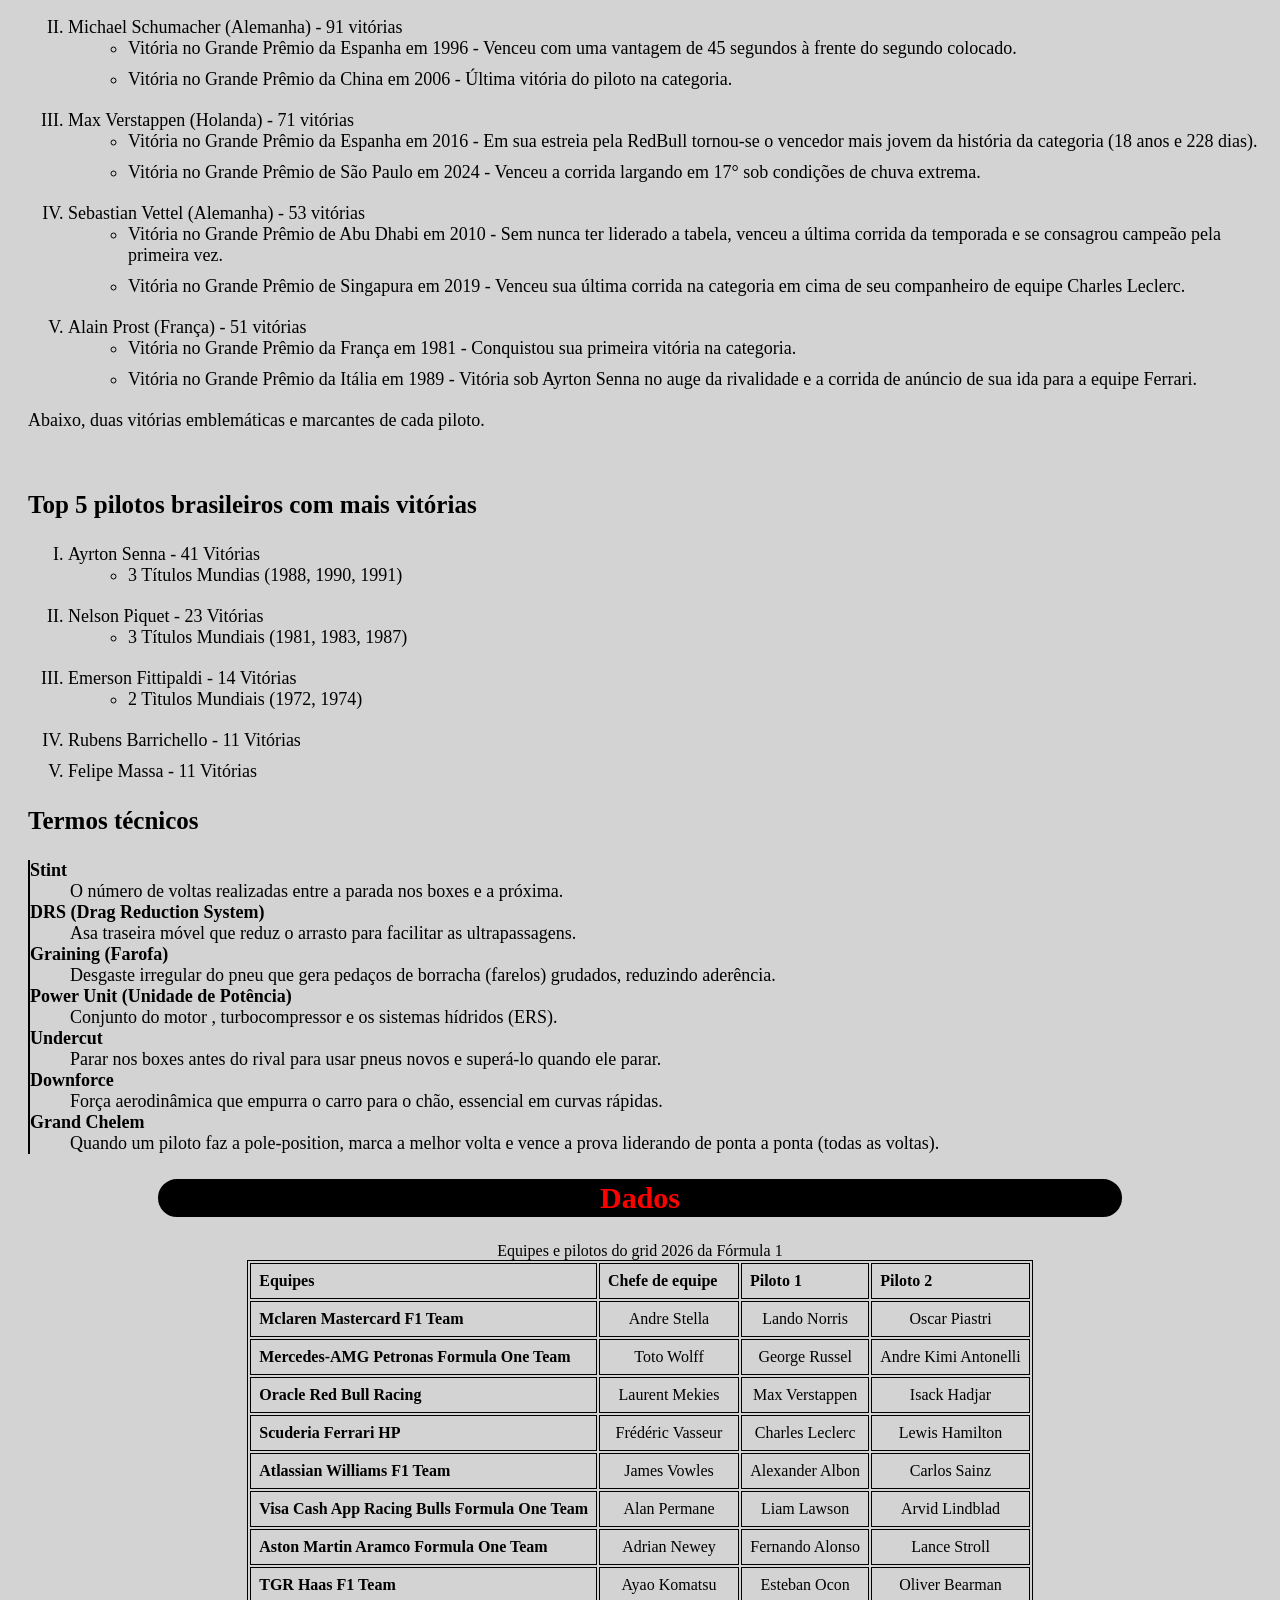
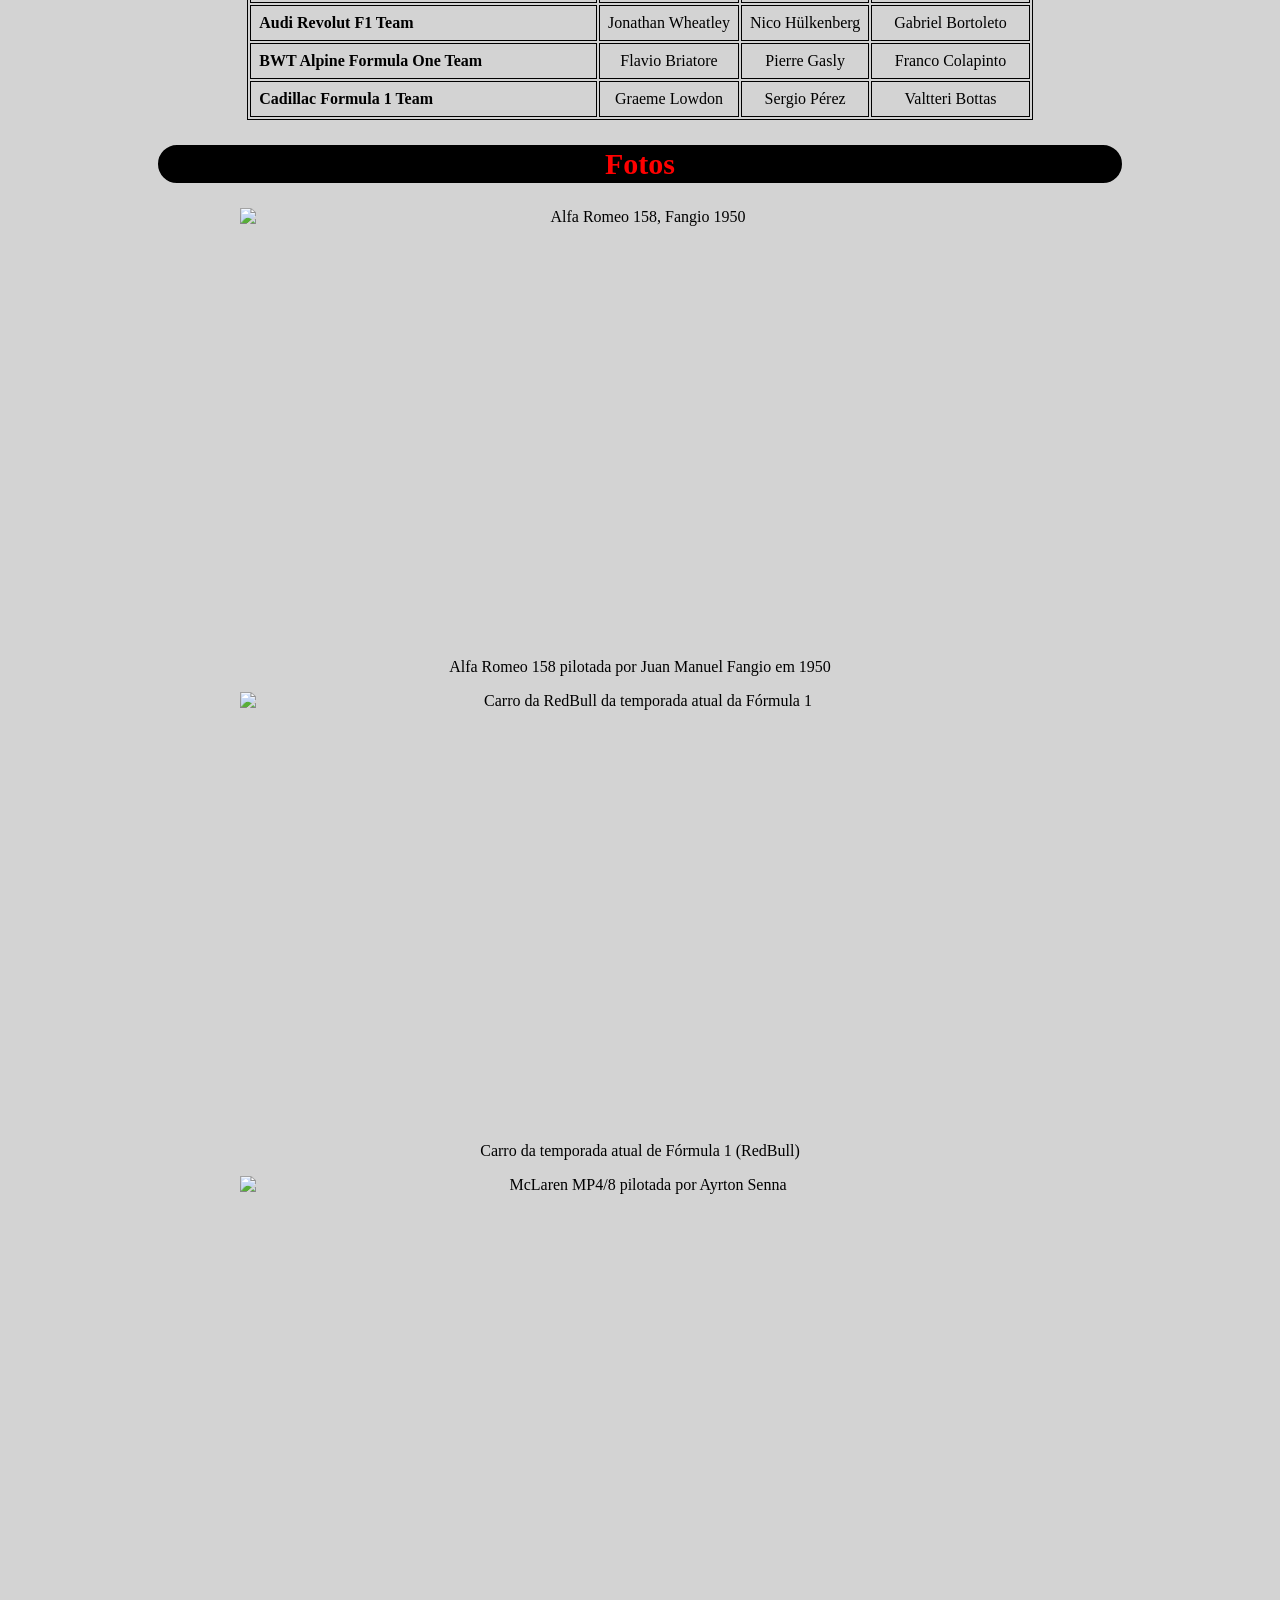
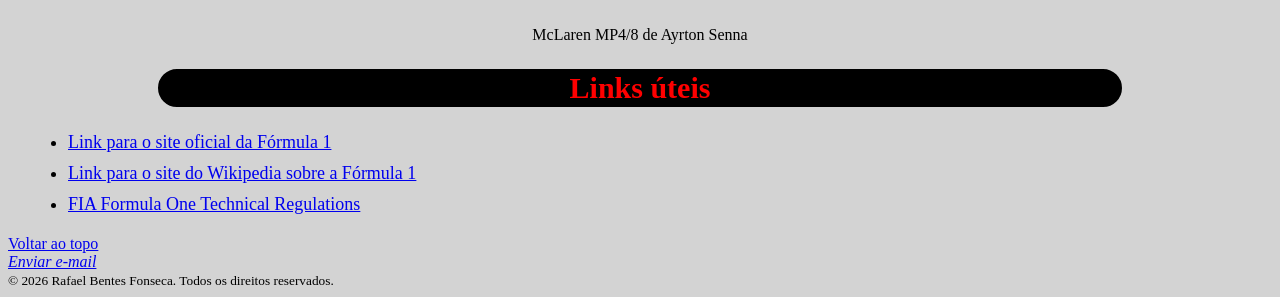
==== commit b2f27dbf: "aplicação de css" ====
--- a/index.html
+++ b/index.html
@@ -4,39 +4,7 @@
         <meta charset="UTF-8">
         <meta name="viewport" content="width=device-width, initial-scale=1.0">
         <title>Projeto - Fórmula 1</title>
-         <style>
-            html {
-                scroll-behavior: smooth;
-            }
-            img {
-                width: 800px;
-                height: 450px;
-                display: block;
-                margin: 0 auto;
-            }
-            figure {
-                text-align: center;
-            }
-            table, th, td {
-                border: 1px solid black;
-            }
-            th, td {
-                padding: 8px;
-            }
-            td {
-                text-align: center;
-            }
-            th {
-                text-align: left;
-            }
-            table {
-                margin: 0 auto;
-                border-collapse: separate;
-            }
-            h1, h2 {
-                text-align: center;
-            }
-        </style>
+        <link rel="stylesheet" href="css/style.css">
     </head>
     <body>
         <header id="topo">
--- a/css/style.css
+++ b/css/style.css
@@ -0,0 +1,71 @@
+body {
+    background-color: #d3d3d3;
+}
+
+html {
+     scroll-behavior: smooth;
+ }
+    
+ img {
+                width: 800px;
+                height: 450px;
+                display: block;
+                margin: 0 auto;
+            }
+            figure {
+                text-align: center;
+            }
+            table, th, td {
+                border: 1px solid black;
+            }
+            th, td {
+                padding: 8px;
+            }
+            td {
+                text-align: center;
+            }
+            th {
+                text-align: left;
+            }
+            table {
+                margin: 0 auto;
+                border-collapse: separate;
+            }
+            h1 {
+                font-size: 40px;
+            }
+            h2 {
+                font-size: 30px;
+            }
+            h1, h2 {
+                text-align: center;
+                border: 2px solid black;
+                border-radius: 20px;
+                margin-left: 150px;
+                margin-right: 150px;
+                background-color: black;
+                color: red;
+            }
+            h3 {
+                margin-left: 20px;
+                font-size: 25px;
+            }
+            p {
+                margin-bottom: 60px;
+                margin-left: 20px;
+                margin-right: 20px;
+                font-size: 18px;
+            }
+            ul,ol {
+                font-size: 18px;
+                margin-left: 20px;
+                margin-bottom: 20px;
+            }
+            li {
+                margin-bottom: 10px;
+            }
+            dl {
+                margin-left: 20px;
+                font-size: 18px;
+                border-left: 2px solid black;
+            }
